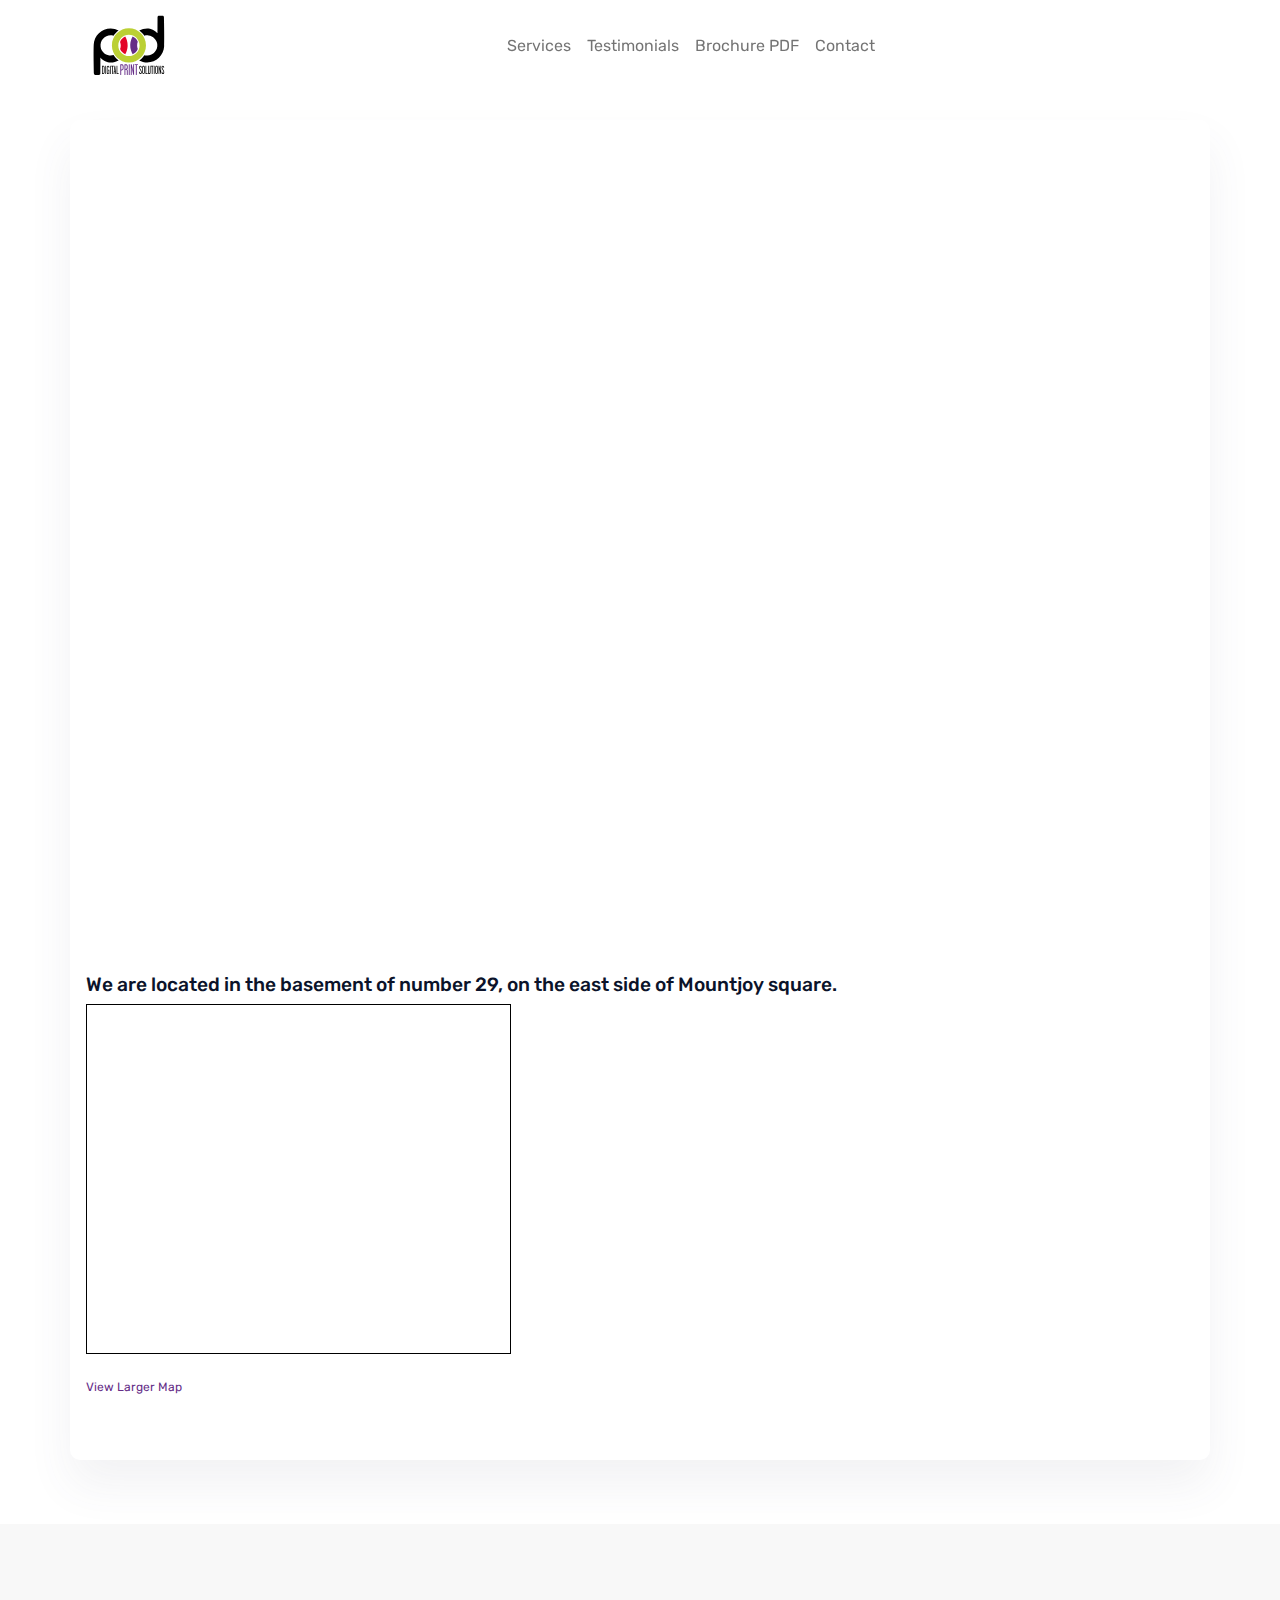
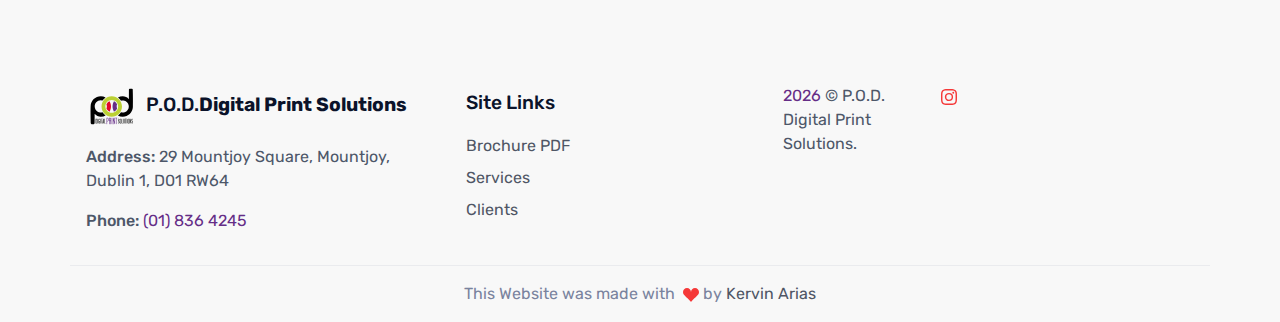
==== contact.html @ 1f3c2181 "test map position" ====
<!DOCTYPE html>
<html lang="en-US" dir="ltr">

<head>
  <meta charset="utf-8">
  <meta http-equiv="X-UA-Compatible" content="IE=edge">
  <meta name="viewport" content="width=device-width, initial-scale=1">
  <meta name="description"
    content="Established in 1993 we have evolved successfully within the print & graphic design industry and have strived to compete effectively in a rapidly changing, technology driven business environment.">
  <meta name="keywords"
    content="Printers Dublin 1,Printing Dublin,Sticker Printing,Leaflets,mountjoy square,Booklets,Wirebound Booklets,Stickers,Digital Printers Dublin,Digital Printing Dublin,Printing Companies Dublin,Printers Ireland,Printing Ireland,Digital Printers Ireland,wide format printing">
  <!-- Website Title -->
  <title>POD Digital Print Solutions</title>
  <!-- ===============================================-->
  <!--    Favicons-->
  <!-- ===============================================-->
  <link rel="apple-touch-icon" sizes="180x180" href="assets/img/favicons/apple-touch-icon.png">
  <link rel="icon" type="image/png" sizes="32x32" href="assets/img/favicons/favicon-32x32.png">
  <link rel="icon" type="image/png" sizes="16x16" href="assets/img/favicons/favicon-16x16.png">
  <link rel="shortcut icon" type="image/x-icon" href="assets/img/favicons/favicon.ico">
  <link rel="manifest" href="assets/img/favicons/manifest.json">
  <meta name="msapplication-TileImage" content="assets/img/favicons/mstile-150x150.png">
  <meta name="theme-color" content="#ffffff">


  <!-- ===============================================-->
  <!--    Stylesheets-->
  <!-- ===============================================-->
  <link href="assets/css/theme.css" rel="stylesheet" />
  <!-- the line below is needed -->
  <link href="fcf-assets/css/fcf.default.css" rel="stylesheet">


</head>


<body>

  <!-- ===============================================-->
  <!--    Main Content-->
  <!-- ===============================================-->
  <main class="main" id="top">
    <nav class="navbar navbar-expand-lg navbar-light fixed-top justify-content-end"
      data-navbar-on-scroll="data-navbar-on-scroll">
      <div class="container-md justify-content-end">
        <a class="navbar-brand" href="index.html">
          <svg version="1.1" id="Layer_2_copy" xmlns="http://www.w3.org/2000/svg"
            xmlns:xlink="http://www.w3.org/1999/xlink" x="0px" y="0px" viewBox="0 0 1247.24 1077.17"
            style="enable-background:new 0 0 1247.24 1077.17;" xml:space="preserve" height="75px">
            <g>
              <path class="st0" d="M562.81,411.1c-33.48,14.41-60.1,41.8-73.5,75.79c4.74,12.95,8.99,29.13,10.03,47.21
		c1.17,20.37-3.7,39.51-9.4,54.4c13.75,33.68,40.54,60.71,74.08,74.76c15.68-26.39,31.5-65.37,34.17-117.59
		C601.26,485.75,577.95,436.42,562.81,411.1z" />
              <path class="st1" d="M743.86,486.03c-13.57-33.78-40.23-60.94-73.68-75.16c-15.9,26.4-32.14,65.75-34.85,118.72
		c-3.02,59.05,19.56,107.81,34.71,133.46c33.54-14.22,60.28-41.46,73.86-75.33c-4.58-12.66-8.69-28.56-9.72-46.55
		C732.99,520.46,738.03,501.02,743.86,486.03z" />
              <path
                d="M1119.49,132.59c0-10.87-8.89-19.77-19.77-19.77h-52.38c-10.87,0-19.77,8.89-19.77,19.77l-0.99,223.15
		c0,2.97-3.95,3.95-5.93,1.98c-27.67-36.57-89.94-64.24-141.33-64.24c-41.2,0-79.97,10.32-113.95,28.48
		c29.1,20.18,53.92,46.1,72.82,76.12c18.69-5.53,38.94-7.4,59.91-4.78c65.23,8.89,117.61,60.29,125.52,125.52
		c11.86,94.88-68.2,174.94-163.08,163.08c-7.91-0.97-15.63-2.62-23.12-4.88c-19.07,29.93-44.05,55.73-73.3,75.76
		c34.27,18.48,73.5,28.95,115.2,28.95c130.46,0,237.2-102.79,243.13-232.26C1128.38,420.97,1119.49,132.59,1119.49,132.59z" />
              <path d="M395.92,676.72c-18.85,5.66-39.3,7.62-60.49,4.97c-65.23-8.89-117.61-60.29-125.52-125.52
		c-11.86-94.88,68.2-174.94,163.08-163.08c7.69,0.95,15.21,2.54,22.51,4.71c18.94-30.02,43.82-55.93,72.97-76.08
		c-34.05-18.17-72.94-28.46-114.26-28.46c-130.46,0-237.2,102.79-243.13,232.26c-5.93,128.49,2.96,416.86,2.96,416.86
		c0,10.87,8.89,19.77,19.77,19.77h52.38c10.87,0,19.77-8.9,19.77-19.77l0.99-223.14c0-2.96,3.95-3.95,5.93-1.98
		c27.67,36.57,89.94,64.24,141.33,64.24c41.57,0,80.68-10.49,114.88-28.96C439.89,732.49,414.95,706.66,395.92,676.72z" />
            </g>
            <path class="st2" d="M616.76,781.69c-134.95,0-244.73-109.79-244.73-244.73c0-134.95,109.79-244.73,244.73-244.73
	c134.95,0,244.73,109.79,244.73,244.73C861.5,671.9,751.71,781.69,616.76,781.69z M616.76,384.32
	c-84.16,0-152.64,68.47-152.64,152.64s68.47,152.63,152.64,152.63c84.16,0,152.63-68.47,152.63-152.63S700.93,384.32,616.76,384.32z
	" />
            <g>
              <g>
                <path
                  d="M266.78,924.2c0,4.04,0,9.43-5.61,16.5c-5.3,6.4-12.78,7.24-16.36,7.24c-3.59,0-6.08,0-9.66,0
			c-1.56,0-2.96,0.17-3.74-1.18c-0.78-1.18-0.78-3.03-0.78-4.21c0-41.41,0-66.82,0-107.22c0-1.68,0-3.37,0.93-4.38
			c1.25-1.18,2.49-0.84,3.74-0.84c3.43,0,5.92,0,9.35,0c4.99,0,11.69,1.35,16.36,5.89c4.68,4.71,5.77,11.45,5.77,17.5
			C266.78,880.1,266.78,897.77,266.78,924.2z M246.21,841.22c-2.81,0-4.36,0-4.99,1.18c-0.47,1.01-0.47,1.85-0.47,2.86
			c0,33.16,0,54.2,0,86.35c0,1.85-0.16,3.7,0.94,4.88c0.62,0.67,2.96,0.5,3.58,0.5c1.71,0,5.45-0.5,8.26-3.7
			c3.12-3.7,3.12-6.4,3.12-8.92c0-26.09,0-44.61,0-70.86c0-3.7-0.62-6.73-3.27-9.76C251.67,842.06,250.42,841.22,246.21,841.22z" />
                <path d="M282.53,947.77c-4.21,0-4.68,0-4.68-2.36c0-42.25,0-72.21,0-112.61c0-2.19,0.94-2.52,4.68-2.52c4.21,0,5.3,0.17,5.3,2.69
			c0,40.23,0,70.02,0,112.1C287.82,947.6,287.51,947.77,282.53,947.77z" />
                <path d="M309.02,849.47c0,23.9,0,54.03,0,78.27c0,4.21,1.71,9.26,7.95,9.26c6.08,0,7.64-5.22,7.64-8.75c0-9.43,0-18.18,0-28.95
			c0-0.84,0.16-1.85-0.62-2.52c-1.09-0.84-4.36-0.34-5.92-0.34c-1.25,0-1.4-1.35-1.4-4.88c0-3.7,0.16-5.22,1.25-5.22
			c4.21,0,15.27-0.5,16.99-0.17c0.62,0.17,0.16,1.35,0.16,2.02c0,21.71,0,34.84,0,56.05c0,1.18,0.16,2.52-0.78,3.54
			c-0.78,0.84-2.03,0-3.43,0c-1.25,0-0.62-3.7-2.81-5.22c-1.71-1.18-3.43,5.39-11.07,5.39c-13.25,0-18.08-11.78-18.08-19.53
			c0-25.42,0-52.85,0-78.44c0-6.56,4.05-19.86,18.08-19.86c13.72,0,18.08,13.8,18.08,19.86c0,2.19,0,5.39,0,7.57
			c0,1.51-1.25,2.02-5.46,2.02c-3.9,0-4.83-0.17-4.83-1.68c0-2.36-0.16-5.89-0.16-8.25c0-3.7-2.96-9.09-7.64-9.09
			C312.14,840.55,309.02,845.93,309.02,849.47z" />
                <path d="M350.79,947.77c-4.21,0-4.68,0-4.68-2.36c0-42.25,0-72.21,0-112.61c0-2.19,0.94-2.52,4.68-2.52c4.21,0,5.3,0.17,5.3,2.69
			c0,40.23,0,70.02,0,112.1C356.09,947.6,355.78,947.77,350.79,947.77z" />
                <path
                  d="M374.01,840.04c-0.78-0.34-2.03-0.34-3.27-0.34c-2.18,0-4.36,0-5.77,0c-2.34,0-2.81-0.84-2.81-4.54
			c0-3.7,0.31-5.05,2.18-5.05c9.82,0,22.29,0,32.11,0c1.87,0,2.03,1.68,2.03,5.05c0,3.87-0.16,4.54-1.87,4.54
			c-1.87,0-4.05-0.17-6.7,0c-1.25,0-2.49,0-3.27,0.34c-1.4,1.18-1.09,4.04-1.09,6.23c0,37.2,0,63.12,0,99.98
			c0,1.52-2.34,1.68-5.61,1.68c-2.81,0-4.83,0-4.83-1.68c0-36.86,0-62.95,0-99.98C375.1,844.08,375.41,841.22,374.01,840.04z" />
                <path d="M400.04,947.93c-2.34,0-4.36,0-4.21-1.51c4.83-43.76,9.04-76.08,13.4-113.95c0.31-2.36,1.09-2.52,4.52-2.52
			c3.9,0,5.14,0.17,5.46,3.03c5.3,43.09,7.95,69.35,13.25,113.28c0.16,1.85-0.62,1.68-4.83,1.68c-4.52,0-5.3,0.34-5.61-2.02
			c-1.25-9.43-2.18-17.84-3.43-27.1c-0.16-1.68-2.34-1.51-4.83-1.51c-2.96,0-4.52-0.17-4.68,1.51c-0.93,9.43-1.71,17.67-2.49,27.44
			C406.43,948.1,405.03,947.93,400.04,947.93z M413.91,908.04c1.87,0,3.58,0,3.43-1.35c-1.09-14.48-1.56-23.73-2.49-37.03
			c0-0.67-0.16-1.85-1.09-1.85c-0.78,0-0.93,1.18-0.93,1.68c-0.94,14.14-1.56,25.92-2.34,37.03
			C410.32,907.71,411.73,908.04,413.91,908.04z" />
                <path
                  d="M467.52,947.93c-8.26,0-21.2,0-23.22,0c-1.71,0-3.43-0.17-4.05-1.18c-0.78-1.35-0.62-3.87-0.62-6.06
			c0-40.4,0-68.17,0-108.4c0-2.52,1.56-2.19,4.68-2.19c4.05,0,5.46,0,5.46,2.53c0,36.86,0,62.78,0,99.14c0,2.19-0.31,4.88,1.09,6.06
			c0.62,0.34,2.34,0.51,3.58,0.51c2.65,0,10.44,0,13.09,0c2.03,0,2.18,1.35,2.18,4.54C469.7,947.09,469.55,947.93,467.52,947.93z" />
              </g>
              <g>
                <path class="st1" d="M505.67,902.42c0,15.53,0,36.61,0,56.14c0,3.55-1.42,3.55-6.92,3.55c-5.29,0-6.1,0-6.1-3.11
			c0-54.58,0-92.52,0-145.33c0-2.22,0.2-4.22,1.42-5.55c1.63-1.55,3.05-1.33,4.68-1.33c4.48,0,7.73,0,12.2,0
			c6.92,0,15.25,1.77,21.36,7.77c6.1,6.21,7.53,13.76,7.53,23.08c0,11.09,0,17.75,0,28.84c0,5.1,0,12.43-7.32,21.74
			c-6.92,8.43-16.68,9.54-22.98,9.54C507.09,897.76,505.67,899.31,505.67,902.42z M512.99,821.43c-2.44,0-5.7,0-6.51,1.55
			c-0.61,1.33-0.61,2.44-0.61,3.77c0,18.86,0,31.06,0,49.48c0,2.44-0.41,5.33,1.42,6.43c1.02,0.67,2.85,0.44,4.68,0.44
			c2.44,0,6.92-0.44,10.58-4.66c4.07-4.88,4.07-7.1,4.07-11.76c0-10.87,0-18.19,0-29.07c0-5.1-0.81-8.88-4.27-12.87
			C520.11,822.54,517.46,821.43,512.99,821.43z" />
                <path class="st1"
                  d="M565.67,958.55c0,3.55-0.81,3.55-6.92,3.55c-4.68,0-6.1,0-6.1-3.11c0-54.58,0-92.52,0-145.33
			c0-2.22,0.2-4.66,1.42-5.99c1.63-1.55,3.05-0.89,4.68-0.89c4.27,0,7.32,0,11.59,0c6.51,0,15.26,1.77,21.36,7.77
			c6.1,6.21,7.53,15.31,7.53,23.08c0,7.54,0,12.42,0,19.97c0,5.33,0.2,9.1-2.24,13.98c-3.05,6.21-9.56,7.99-9.56,8.88
			c0,0.89,6.71,2.22,9.76,8.88c2.44,5.33,2.24,8.65,2.24,13.98c0,19.3,0,35.94,0,55.25c0,3.55-1.42,3.55-6.92,3.55
			c-4.68,0-6.1,0.22-6.1-3.11c0-19.75,0-38.61,0-56.36c0-9.1-5.49-14.64-9.97-14.64c-9.56,0-10.78-0.22-10.78,3.33
			C565.67,911.96,565.67,934.59,565.67,958.55z M570.95,821.43c-1.83,0-3.66,0-4.47,1.55c-0.61,1.33-0.61,2.44-0.61,3.77
			c0,15.98,0,25.96,0,41.49c0,2.44-0.41,4.88,1.22,6.21c1.22,1.11,2.64,0.89,3.66,0.89c2.24,0,7.53-0.67,11.19-4.88
			c4.07-4.88,4.07-8.65,4.07-11.76c0-7.99,0-13.09,0-21.08c0-5.1-0.81-8.88-4.27-12.87C579.5,822.54,578.28,821.43,570.95,821.43z" />
                <path class="st1" d="M620.78,961.88c-5.49,0-6.1,0-6.1-3.11c0-55.69,0-95.19,0-148.44c0-2.88,1.22-3.33,6.1-3.33
			c5.49,0,6.91,0.22,6.91,3.55c0,53.03,0,92.3,0,147.77C627.7,961.66,627.29,961.88,620.78,961.88z" />
                <path class="st1" d="M676.51,895.1c1.02,0,1.22-2.66,1.22-3.99c0-27.96,0-51.03,0-80.32c0-3.55,1.02-3.99,6.91-3.99
			c4.68,0,5.9,0.22,5.9,3.33c0,53.25,0,89.42,0,142.89c0,7.99-0.2,9.1-5.09,9.1c-3.05,0-5.69-1.11-7.32-8.65
			c-6.1-28.18-9.36-44.15-15.87-71.67c-1.42-5.77-3.05-16.2-4.27-16.2c-1.22,0-1.42,2.66-1.42,3.99c0,30.62,0,56.14,0,88.53
			c0,3.55-1.02,3.99-6.51,3.99c-5.9,0-6.71-0.44-6.71-3.99c0-55.47,0-96.52,0-149.1c0-2.22,1.42-2.22,5.08-2.22
			c5.7,0,7.12,1.33,9.15,9.76c6.31,27.51,10.37,45.71,16.68,73.22C674.68,891.77,675.5,895.1,676.51,895.1z" />
                <path class="st1"
                  d="M714.34,819.88c-1.02-0.44-2.64-0.44-4.27-0.44c-2.85,0-5.7,0-7.53,0c-3.05,0-3.66-1.11-3.66-5.99
			c0-4.88,0.41-6.66,2.85-6.66c12.81,0,29.09,0,41.9,0c2.44,0,2.64,2.22,2.64,6.66c0,5.1-0.2,5.99-2.44,5.99
			c-2.44,0-5.29-0.22-8.75,0c-1.63,0-3.25,0-4.27,0.44c-1.83,1.55-1.42,5.33-1.42,8.21c0,49.04,0,83.2,0,131.8
			c0,2-3.05,2.22-7.32,2.22c-3.66,0-6.31,0-6.31-2.22c0-48.59,0-82.98,0-131.8C715.77,825.2,716.17,821.43,714.34,819.88z" />
              </g>
              <g>
                <path d="M764.05,850.14c0-8.75,4.83-20.03,17.77-20.03c11.84,0,17.77,11.28,17.77,19.86c0,1.01,0,6.73,0,7.74
			c0,1.35-1.87,1.35-5.45,1.35c-2.96,0-4.99,0-4.99-1.51c0-1.01,0-7.07,0-7.91c0-5.55-3.9-9.09-7.33-9.09
			c-4.36,0-7.64,4.71-7.64,8.92c0,4.04,0,6.56,0,9.26c0,6.4,6.08,14.98,12,23.9c6.86,10.27,14.18,22.05,14.18,34.67
			c0,3.2,0,6.9,0,11.11c0,11.45-7.95,19.53-18.08,19.53c-10.13,0-18.08-6.23-18.08-19.53c0-0.67,0-8.75,0-9.43
			c0-1.85,1.09-2.19,5.14-2.19c3.74,0,5.3,0.17,5.3,1.85c0,1.01,0,8.25,0,9.26c0,4.21,2.03,8.75,7.64,8.75
			c6.7,0,7.95-5.39,7.95-9.26c0-4.04,0-7.41,0-10.27c0-8.92-6.08-18.35-12.31-27.77c-6.55-9.93-13.87-20.7-13.87-30.63
			C764.05,856.03,764.05,853.67,764.05,850.14z" />
                <path d="M844.01,926.89c0,10.94-4.21,21.04-18.08,21.04c-12.94,0-18.08-10.1-18.08-21.04c0-25.42,0-51.17,0-76.25
			c0-12.62,7.95-20.54,18.08-20.54c10.29,0,18.08,8.75,18.08,20.54C844.01,875.72,844.01,901.48,844.01,926.89z M817.98,850.64
			c0,24.24,0,51.34,0,75.74c0,4.88,0.94,10.27,7.95,10.27c6.23,0,7.79-5.55,7.79-10.27c0-24.57,0-51.34,0-75.74
			c0-4.71-3.27-10.1-7.79-10.1C821.25,840.55,817.98,845.93,817.98,850.64z" />
                <path
                  d="M882.97,947.93c-8.26,0-21.2,0-23.22,0c-1.71,0-3.43-0.17-4.05-1.18c-0.78-1.35-0.62-3.87-0.62-6.06
			c0-40.4,0-68.17,0-108.4c0-2.52,1.56-2.19,4.68-2.19c4.05,0,5.45,0,5.45,2.53c0,36.86,0,62.78,0,99.14c0,2.19-0.31,4.88,1.09,6.06
			c0.62,0.34,2.34,0.51,3.58,0.51c2.65,0,10.44,0,13.09,0c2.03,0,2.18,1.35,2.18,4.54C885.15,947.09,885,947.93,882.97,947.93z" />
                <path d="M926.92,928.41c0,10.6-5.46,19.53-18.08,19.53s-18.08-11.11-18.08-19.36c0-30.13,0-58.91,0-95.94
			c0-2.19,1.71-2.53,4.99-2.53c3.27,0,5.14,0.67,5.14,2.53c0,36.53,0,66.49,0,95.1c0,4.54,2.34,8.92,7.95,8.92
			c5.3,0,7.95-4.21,7.95-8.75c0-27.6,0-60.09,0-95.77c0-1.51,0.93-2.02,4.68-2.02c3.9,0,5.46,0.34,5.46,1.85
			C926.92,867.81,926.92,898.95,926.92,928.41z" />
                <path
                  d="M944.06,840.04c-0.78-0.34-2.03-0.34-3.27-0.34c-2.18,0-4.36,0-5.77,0c-2.34,0-2.8-0.84-2.8-4.54
			c0-3.7,0.31-5.05,2.18-5.05c9.82,0,22.29,0,32.11,0c1.87,0,2.03,1.68,2.03,5.05c0,3.87-0.16,4.54-1.87,4.54
			c-1.87,0-4.05-0.17-6.7,0c-1.25,0-2.49,0-3.27,0.34c-1.4,1.18-1.09,4.04-1.09,6.23c0,37.2,0,63.12,0,99.98
			c0,1.52-2.34,1.68-5.61,1.68c-2.8,0-4.83,0-4.83-1.68c0-36.86,0-62.95,0-99.98C945.15,844.08,945.47,841.22,944.06,840.04z" />
                <path d="M979.13,947.77c-4.21,0-4.68,0-4.68-2.36c0-42.25,0-72.21,0-112.61c0-2.19,0.93-2.52,4.68-2.52c4.21,0,5.3,0.17,5.3,2.69
			c0,40.23,0,70.02,0,112.1C984.43,947.6,984.12,947.77,979.13,947.77z" />
                <path d="M1031.65,926.89c0,10.94-4.21,21.04-18.08,21.04c-12.94,0-18.08-10.1-18.08-21.04c0-25.42,0-51.17,0-76.25
			c0-12.62,7.95-20.54,18.08-20.54c10.29,0,18.08,8.75,18.08,20.54C1031.65,875.72,1031.65,901.48,1031.65,926.89z M1005.63,850.64
			c0,24.24,0,51.34,0,75.74c0,4.88,0.94,10.27,7.95,10.27c6.23,0,7.79-5.55,7.79-10.27c0-24.57,0-51.34,0-75.74
			c0-4.71-3.27-10.1-7.79-10.1C1008.9,840.55,1005.63,845.93,1005.63,850.64z" />
                <path d="M1068.12,897.1c0.78,0,0.93-2.02,0.93-3.03c0-21.21,0-38.71,0-60.93c0-2.69,0.78-3.03,5.3-3.03
			c3.58,0,4.52,0.17,4.52,2.53c0,40.4,0,67.83,0,108.4c0,6.06-0.16,6.9-3.9,6.9c-2.34,0-4.36-0.84-5.61-6.56
			c-4.68-21.38-7.17-33.5-12.16-54.37c-1.09-4.38-2.34-12.29-3.27-12.29c-0.94,0-1.09,2.02-1.09,3.03c0,23.23,0,42.59,0,67.16
			c0,2.69-0.78,3.03-4.99,3.03c-4.52,0-5.14-0.34-5.14-3.03c0-42.08,0-73.22,0-113.11c0-1.68,1.09-1.68,3.9-1.68
			c4.36,0,5.45,1.01,7.01,7.41c4.83,20.87,7.95,34.67,12.78,55.55C1066.72,894.58,1067.34,897.1,1068.12,897.1z" />
              </g>
              <g>
                <path d="M1086.83,850.14c0-8.75,4.83-20.03,17.77-20.03c11.84,0,17.77,11.28,17.77,19.86c0,1.01,0,6.73,0,7.74
			c0,1.35-1.87,1.35-5.45,1.35c-2.96,0-4.99,0-4.99-1.51c0-1.01,0-7.07,0-7.91c0-5.55-3.9-9.09-7.33-9.09
			c-4.36,0-7.64,4.71-7.64,8.92c0,4.04,0,6.56,0,9.26c0,6.4,6.08,14.98,12,23.9c6.86,10.27,14.18,22.05,14.18,34.67
			c0,3.2,0,6.9,0,11.11c0,11.45-7.95,19.53-18.08,19.53c-10.13,0-18.08-6.23-18.08-19.53c0-0.67,0-8.75,0-9.43
			c0-1.85,1.09-2.19,5.14-2.19c3.74,0,5.3,0.17,5.3,1.85c0,1.01,0,8.25,0,9.26c0,4.21,2.03,8.75,7.64,8.75
			c6.7,0,7.95-5.39,7.95-9.26c0-4.04,0-7.41,0-10.27c0-8.92-6.08-18.35-12.31-27.77c-6.55-9.93-13.87-20.7-13.87-30.63
			C1086.83,856.03,1086.83,853.67,1086.83,850.14z" />
              </g>
            </g>
          </svg>
        </a>
        <button class="navbar-toggler collapsed" type="button" data-bs-toggle="collapse"
          data-bs-target="#navbarSupportedContent" aria-controls="navbarSupportedContent" aria-expanded="false"
          aria-label="Toggle navigation"><span class="navbar-toggler-icon"></span></button>
        <div class="collapse navbar-collapse" id="navbarSupportedContent">
          <ul class="navbar-nav mx-auto border-bottom border-lg-bottom-0 d-flex py-3 py-lg-0">
            <li class="nav-item"><a class="nav-link" aria-current="page" href="index.html#services">Services</a>
            </li>
            <li class="nav-item"><a class="nav-link" href="index.html#testimonials">Testimonials</a></li>
            <li class="nav-item"><a class="nav-link" target="_blank" href="assets/img/gallery/pod_productguide_23.pdf"
                alt="POD Services Brochure">Brochure PDF</a></li>
            <li class="nav-item"><a class="nav-link" href="contact.html" active active>Contact</a></li>
          </ul>
        </div>
      </div>
    </nav>
    <!-- ============================================-->
    <!--    Contact Form   -->
<section class="pb-6">
  <div class="container">
    <div class="row justify-content-center">
      <div class="card py-6 border-0 shadow-sm">
        <div class="card-body col-md-8 col-lg-15">
          <iframe id="JotFormIFrame-243524260286354" title="General Inquiry Contact Form"
            onload="window.parent.scrollTo(0,0)" allowtransparency="true"
            allow="geolocation; microphone; camera; fullscreen" src="https://form.jotform.com/243524260286354"
            frameborder="0" style="min-width:100%;max-width:100%;height:750px;border:none;" scrolling="no">
          </iframe>
        </div>
        <h5>We are located in the basement of number 29, on the east side of Mountjoy square.</h5>
        <iframe width="425" height="350"
          src="https://www.openstreetmap.org/export/embed.html?bbox=-6.25848412513733%2C53.356047394621044%2C-6.254085302352905%2C53.35760979667221&amp;layer=mapnik"
          style="border: 1px solid black"></iframe><br /><small><a
            href="https://www.openstreetmap.org/#map=19/53.356829/-6.256285">View Larger Map</a></small>
      </div>
    </div>
  </div>
</section>
    <!-- ============================================-->
    <!-- FOOTER begin ============================-->
    <section class="bg-200 pt-9 pb-0">

      <div class="container">
        <div class="row">
          <div class="col-12 col-lg-4 mb-3"><a href="index.html"><svg version="1.1" id="Layer_2_copy"
                xmlns="http://www.w3.org/2000/svg" xmlns:xlink="http://www.w3.org/1999/xlink" x="0px" y="0px"
                viewBox="0 0 1247.24 1077.17" style="enable-background:new 0 0 1247.24 1077.17;" xml:space="preserve"
                height="45px">
                <g>
                  <path class="st0" d="M562.81,411.1c-33.48,14.41-60.1,41.8-73.5,75.79c4.74,12.95,8.99,29.13,10.03,47.21
                c1.17,20.37-3.7,39.51-9.4,54.4c13.75,33.68,40.54,60.71,74.08,74.76c15.68-26.39,31.5-65.37,34.17-117.59
                C601.26,485.75,577.95,436.42,562.81,411.1z"></path>
                  <path class="st1" d="M743.86,486.03c-13.57-33.78-40.23-60.94-73.68-75.16c-15.9,26.4-32.14,65.75-34.85,118.72
                c-3.02,59.05,19.56,107.81,34.71,133.46c33.54-14.22,60.28-41.46,73.86-75.33c-4.58-12.66-8.69-28.56-9.72-46.55
                C732.99,520.46,738.03,501.02,743.86,486.03z"></path>
                  <path
                    d="M1119.49,132.59c0-10.87-8.89-19.77-19.77-19.77h-52.38c-10.87,0-19.77,8.89-19.77,19.77l-0.99,223.15
                c0,2.97-3.95,3.95-5.93,1.98c-27.67-36.57-89.94-64.24-141.33-64.24c-41.2,0-79.97,10.32-113.95,28.48
                c29.1,20.18,53.92,46.1,72.82,76.12c18.69-5.53,38.94-7.4,59.91-4.78c65.23,8.89,117.61,60.29,125.52,125.52
                c11.86,94.88-68.2,174.94-163.08,163.08c-7.91-0.97-15.63-2.62-23.12-4.88c-19.07,29.93-44.05,55.73-73.3,75.76
                c34.27,18.48,73.5,28.95,115.2,28.95c130.46,0,237.2-102.79,243.13-232.26C1128.38,420.97,1119.49,132.59,1119.49,132.59z">
                  </path>
                  <path
                    d="M395.92,676.72c-18.85,5.66-39.3,7.62-60.49,4.97c-65.23-8.89-117.61-60.29-125.52-125.52
                c-11.86-94.88,68.2-174.94,163.08-163.08c7.69,0.95,15.21,2.54,22.51,4.71c18.94-30.02,43.82-55.93,72.97-76.08
                c-34.05-18.17-72.94-28.46-114.26-28.46c-130.46,0-237.2,102.79-243.13,232.26c-5.93,128.49,2.96,416.86,2.96,416.86
                c0,10.87,8.89,19.77,19.77,19.77h52.38c10.87,0,19.77-8.9,19.77-19.77l0.99-223.14c0-2.96,3.95-3.95,5.93-1.98
                c27.67,36.57,89.94,64.24,141.33,64.24c41.57,0,80.68-10.49,114.88-28.96C439.89,732.49,414.95,706.66,395.92,676.72z">
                  </path>
                </g>
                <path class="st2" d="M616.76,781.69c-134.95,0-244.73-109.79-244.73-244.73c0-134.95,109.79-244.73,244.73-244.73
              c134.95,0,244.73,109.79,244.73,244.73C861.5,671.9,751.71,781.69,616.76,781.69z M616.76,384.32
              c-84.16,0-152.64,68.47-152.64,152.64s68.47,152.63,152.64,152.63c84.16,0,152.63-68.47,152.63-152.63S700.93,384.32,616.76,384.32z
              "></path>
                <g>
                  <g>
                    <path
                      d="M266.78,924.2c0,4.04,0,9.43-5.61,16.5c-5.3,6.4-12.78,7.24-16.36,7.24c-3.59,0-6.08,0-9.66,0
                  c-1.56,0-2.96,0.17-3.74-1.18c-0.78-1.18-0.78-3.03-0.78-4.21c0-41.41,0-66.82,0-107.22c0-1.68,0-3.37,0.93-4.38
                  c1.25-1.18,2.49-0.84,3.74-0.84c3.43,0,5.92,0,9.35,0c4.99,0,11.69,1.35,16.36,5.89c4.68,4.71,5.77,11.45,5.77,17.5
                  C266.78,880.1,266.78,897.77,266.78,924.2z M246.21,841.22c-2.81,0-4.36,0-4.99,1.18c-0.47,1.01-0.47,1.85-0.47,2.86
                  c0,33.16,0,54.2,0,86.35c0,1.85-0.16,3.7,0.94,4.88c0.62,0.67,2.96,0.5,3.58,0.5c1.71,0,5.45-0.5,8.26-3.7
                  c3.12-3.7,3.12-6.4,3.12-8.92c0-26.09,0-44.61,0-70.86c0-3.7-0.62-6.73-3.27-9.76C251.67,842.06,250.42,841.22,246.21,841.22z">
                    </path>
                    <path d="M282.53,947.77c-4.21,0-4.68,0-4.68-2.36c0-42.25,0-72.21,0-112.61c0-2.19,0.94-2.52,4.68-2.52c4.21,0,5.3,0.17,5.3,2.69
                  c0,40.23,0,70.02,0,112.1C287.82,947.6,287.51,947.77,282.53,947.77z"></path>
                    <path d="M309.02,849.47c0,23.9,0,54.03,0,78.27c0,4.21,1.71,9.26,7.95,9.26c6.08,0,7.64-5.22,7.64-8.75c0-9.43,0-18.18,0-28.95
                  c0-0.84,0.16-1.85-0.62-2.52c-1.09-0.84-4.36-0.34-5.92-0.34c-1.25,0-1.4-1.35-1.4-4.88c0-3.7,0.16-5.22,1.25-5.22
                  c4.21,0,15.27-0.5,16.99-0.17c0.62,0.17,0.16,1.35,0.16,2.02c0,21.71,0,34.84,0,56.05c0,1.18,0.16,2.52-0.78,3.54
                  c-0.78,0.84-2.03,0-3.43,0c-1.25,0-0.62-3.7-2.81-5.22c-1.71-1.18-3.43,5.39-11.07,5.39c-13.25,0-18.08-11.78-18.08-19.53
                  c0-25.42,0-52.85,0-78.44c0-6.56,4.05-19.86,18.08-19.86c13.72,0,18.08,13.8,18.08,19.86c0,2.19,0,5.39,0,7.57
                  c0,1.51-1.25,2.02-5.46,2.02c-3.9,0-4.83-0.17-4.83-1.68c0-2.36-0.16-5.89-0.16-8.25c0-3.7-2.96-9.09-7.64-9.09
                  C312.14,840.55,309.02,845.93,309.02,849.47z"></path>
                    <path d="M350.79,947.77c-4.21,0-4.68,0-4.68-2.36c0-42.25,0-72.21,0-112.61c0-2.19,0.94-2.52,4.68-2.52c4.21,0,5.3,0.17,5.3,2.69
                  c0,40.23,0,70.02,0,112.1C356.09,947.6,355.78,947.77,350.79,947.77z"></path>
                    <path
                      d="M374.01,840.04c-0.78-0.34-2.03-0.34-3.27-0.34c-2.18,0-4.36,0-5.77,0c-2.34,0-2.81-0.84-2.81-4.54
                  c0-3.7,0.31-5.05,2.18-5.05c9.82,0,22.29,0,32.11,0c1.87,0,2.03,1.68,2.03,5.05c0,3.87-0.16,4.54-1.87,4.54
                  c-1.87,0-4.05-0.17-6.7,0c-1.25,0-2.49,0-3.27,0.34c-1.4,1.18-1.09,4.04-1.09,6.23c0,37.2,0,63.12,0,99.98
                  c0,1.52-2.34,1.68-5.61,1.68c-2.81,0-4.83,0-4.83-1.68c0-36.86,0-62.95,0-99.98C375.1,844.08,375.41,841.22,374.01,840.04z">
                    </path>
                    <path d="M400.04,947.93c-2.34,0-4.36,0-4.21-1.51c4.83-43.76,9.04-76.08,13.4-113.95c0.31-2.36,1.09-2.52,4.52-2.52
                  c3.9,0,5.14,0.17,5.46,3.03c5.3,43.09,7.95,69.35,13.25,113.28c0.16,1.85-0.62,1.68-4.83,1.68c-4.52,0-5.3,0.34-5.61-2.02
                  c-1.25-9.43-2.18-17.84-3.43-27.1c-0.16-1.68-2.34-1.51-4.83-1.51c-2.96,0-4.52-0.17-4.68,1.51c-0.93,9.43-1.71,17.67-2.49,27.44
                  C406.43,948.1,405.03,947.93,400.04,947.93z M413.91,908.04c1.87,0,3.58,0,3.43-1.35c-1.09-14.48-1.56-23.73-2.49-37.03
                  c0-0.67-0.16-1.85-1.09-1.85c-0.78,0-0.93,1.18-0.93,1.68c-0.94,14.14-1.56,25.92-2.34,37.03
                  C410.32,907.71,411.73,908.04,413.91,908.04z"></path>
                    <path
                      d="M467.52,947.93c-8.26,0-21.2,0-23.22,0c-1.71,0-3.43-0.17-4.05-1.18c-0.78-1.35-0.62-3.87-0.62-6.06
                  c0-40.4,0-68.17,0-108.4c0-2.52,1.56-2.19,4.68-2.19c4.05,0,5.46,0,5.46,2.53c0,36.86,0,62.78,0,99.14c0,2.19-0.31,4.88,1.09,6.06
                  c0.62,0.34,2.34,0.51,3.58,0.51c2.65,0,10.44,0,13.09,0c2.03,0,2.18,1.35,2.18,4.54C469.7,947.09,469.55,947.93,467.52,947.93z">
                    </path>
                  </g>
                  <g>
                    <path class="st1" d="M505.67,902.42c0,15.53,0,36.61,0,56.14c0,3.55-1.42,3.55-6.92,3.55c-5.29,0-6.1,0-6.1-3.11
                  c0-54.58,0-92.52,0-145.33c0-2.22,0.2-4.22,1.42-5.55c1.63-1.55,3.05-1.33,4.68-1.33c4.48,0,7.73,0,12.2,0
                  c6.92,0,15.25,1.77,21.36,7.77c6.1,6.21,7.53,13.76,7.53,23.08c0,11.09,0,17.75,0,28.84c0,5.1,0,12.43-7.32,21.74
                  c-6.92,8.43-16.68,9.54-22.98,9.54C507.09,897.76,505.67,899.31,505.67,902.42z M512.99,821.43c-2.44,0-5.7,0-6.51,1.55
                  c-0.61,1.33-0.61,2.44-0.61,3.77c0,18.86,0,31.06,0,49.48c0,2.44-0.41,5.33,1.42,6.43c1.02,0.67,2.85,0.44,4.68,0.44
                  c2.44,0,6.92-0.44,10.58-4.66c4.07-4.88,4.07-7.1,4.07-11.76c0-10.87,0-18.19,0-29.07c0-5.1-0.81-8.88-4.27-12.87
                  C520.11,822.54,517.46,821.43,512.99,821.43z"></path>
                    <path class="st1"
                      d="M565.67,958.55c0,3.55-0.81,3.55-6.92,3.55c-4.68,0-6.1,0-6.1-3.11c0-54.58,0-92.52,0-145.33
                  c0-2.22,0.2-4.66,1.42-5.99c1.63-1.55,3.05-0.89,4.68-0.89c4.27,0,7.32,0,11.59,0c6.51,0,15.26,1.77,21.36,7.77
                  c6.1,6.21,7.53,15.31,7.53,23.08c0,7.54,0,12.42,0,19.97c0,5.33,0.2,9.1-2.24,13.98c-3.05,6.21-9.56,7.99-9.56,8.88
                  c0,0.89,6.71,2.22,9.76,8.88c2.44,5.33,2.24,8.65,2.24,13.98c0,19.3,0,35.94,0,55.25c0,3.55-1.42,3.55-6.92,3.55
                  c-4.68,0-6.1,0.22-6.1-3.11c0-19.75,0-38.61,0-56.36c0-9.1-5.49-14.64-9.97-14.64c-9.56,0-10.78-0.22-10.78,3.33
                  C565.67,911.96,565.67,934.59,565.67,958.55z M570.95,821.43c-1.83,0-3.66,0-4.47,1.55c-0.61,1.33-0.61,2.44-0.61,3.77
                  c0,15.98,0,25.96,0,41.49c0,2.44-0.41,4.88,1.22,6.21c1.22,1.11,2.64,0.89,3.66,0.89c2.24,0,7.53-0.67,11.19-4.88
                  c4.07-4.88,4.07-8.65,4.07-11.76c0-7.99,0-13.09,0-21.08c0-5.1-0.81-8.88-4.27-12.87C579.5,822.54,578.28,821.43,570.95,821.43z">
                    </path>
                    <path class="st1" d="M620.78,961.88c-5.49,0-6.1,0-6.1-3.11c0-55.69,0-95.19,0-148.44c0-2.88,1.22-3.33,6.1-3.33
                  c5.49,0,6.91,0.22,6.91,3.55c0,53.03,0,92.3,0,147.77C627.7,961.66,627.29,961.88,620.78,961.88z">
                    </path>
                    <path class="st1"
                      d="M676.51,895.1c1.02,0,1.22-2.66,1.22-3.99c0-27.96,0-51.03,0-80.32c0-3.55,1.02-3.99,6.91-3.99
                  c4.68,0,5.9,0.22,5.9,3.33c0,53.25,0,89.42,0,142.89c0,7.99-0.2,9.1-5.09,9.1c-3.05,0-5.69-1.11-7.32-8.65
                  c-6.1-28.18-9.36-44.15-15.87-71.67c-1.42-5.77-3.05-16.2-4.27-16.2c-1.22,0-1.42,2.66-1.42,3.99c0,30.62,0,56.14,0,88.53
                  c0,3.55-1.02,3.99-6.51,3.99c-5.9,0-6.71-0.44-6.71-3.99c0-55.47,0-96.52,0-149.1c0-2.22,1.42-2.22,5.08-2.22
                  c5.7,0,7.12,1.33,9.15,9.76c6.31,27.51,10.37,45.71,16.68,73.22C674.68,891.77,675.5,895.1,676.51,895.1z"></path>
                    <path class="st1"
                      d="M714.34,819.88c-1.02-0.44-2.64-0.44-4.27-0.44c-2.85,0-5.7,0-7.53,0c-3.05,0-3.66-1.11-3.66-5.99
                  c0-4.88,0.41-6.66,2.85-6.66c12.81,0,29.09,0,41.9,0c2.44,0,2.64,2.22,2.64,6.66c0,5.1-0.2,5.99-2.44,5.99
                  c-2.44,0-5.29-0.22-8.75,0c-1.63,0-3.25,0-4.27,0.44c-1.83,1.55-1.42,5.33-1.42,8.21c0,49.04,0,83.2,0,131.8
                  c0,2-3.05,2.22-7.32,2.22c-3.66,0-6.31,0-6.31-2.22c0-48.59,0-82.98,0-131.8C715.77,825.2,716.17,821.43,714.34,819.88z">
                    </path>
                  </g>
                  <g>
                    <path d="M764.05,850.14c0-8.75,4.83-20.03,17.77-20.03c11.84,0,17.77,11.28,17.77,19.86c0,1.01,0,6.73,0,7.74
                  c0,1.35-1.87,1.35-5.45,1.35c-2.96,0-4.99,0-4.99-1.51c0-1.01,0-7.07,0-7.91c0-5.55-3.9-9.09-7.33-9.09
                  c-4.36,0-7.64,4.71-7.64,8.92c0,4.04,0,6.56,0,9.26c0,6.4,6.08,14.98,12,23.9c6.86,10.27,14.18,22.05,14.18,34.67
                  c0,3.2,0,6.9,0,11.11c0,11.45-7.95,19.53-18.08,19.53c-10.13,0-18.08-6.23-18.08-19.53c0-0.67,0-8.75,0-9.43
                  c0-1.85,1.09-2.19,5.14-2.19c3.74,0,5.3,0.17,5.3,1.85c0,1.01,0,8.25,0,9.26c0,4.21,2.03,8.75,7.64,8.75
                  c6.7,0,7.95-5.39,7.95-9.26c0-4.04,0-7.41,0-10.27c0-8.92-6.08-18.35-12.31-27.77c-6.55-9.93-13.87-20.7-13.87-30.63
                  C764.05,856.03,764.05,853.67,764.05,850.14z"></path>
                    <path d="M844.01,926.89c0,10.94-4.21,21.04-18.08,21.04c-12.94,0-18.08-10.1-18.08-21.04c0-25.42,0-51.17,0-76.25
                  c0-12.62,7.95-20.54,18.08-20.54c10.29,0,18.08,8.75,18.08,20.54C844.01,875.72,844.01,901.48,844.01,926.89z M817.98,850.64
                  c0,24.24,0,51.34,0,75.74c0,4.88,0.94,10.27,7.95,10.27c6.23,0,7.79-5.55,7.79-10.27c0-24.57,0-51.34,0-75.74
                  c0-4.71-3.27-10.1-7.79-10.1C821.25,840.55,817.98,845.93,817.98,850.64z"></path>
                    <path
                      d="M882.97,947.93c-8.26,0-21.2,0-23.22,0c-1.71,0-3.43-0.17-4.05-1.18c-0.78-1.35-0.62-3.87-0.62-6.06
                  c0-40.4,0-68.17,0-108.4c0-2.52,1.56-2.19,4.68-2.19c4.05,0,5.45,0,5.45,2.53c0,36.86,0,62.78,0,99.14c0,2.19-0.31,4.88,1.09,6.06
                  c0.62,0.34,2.34,0.51,3.58,0.51c2.65,0,10.44,0,13.09,0c2.03,0,2.18,1.35,2.18,4.54C885.15,947.09,885,947.93,882.97,947.93z">
                    </path>
                    <path d="M926.92,928.41c0,10.6-5.46,19.53-18.08,19.53s-18.08-11.11-18.08-19.36c0-30.13,0-58.91,0-95.94
                  c0-2.19,1.71-2.53,4.99-2.53c3.27,0,5.14,0.67,5.14,2.53c0,36.53,0,66.49,0,95.1c0,4.54,2.34,8.92,7.95,8.92
                  c5.3,0,7.95-4.21,7.95-8.75c0-27.6,0-60.09,0-95.77c0-1.51,0.93-2.02,4.68-2.02c3.9,0,5.46,0.34,5.46,1.85
                  C926.92,867.81,926.92,898.95,926.92,928.41z"></path>
                    <path
                      d="M944.06,840.04c-0.78-0.34-2.03-0.34-3.27-0.34c-2.18,0-4.36,0-5.77,0c-2.34,0-2.8-0.84-2.8-4.54
                  c0-3.7,0.31-5.05,2.18-5.05c9.82,0,22.29,0,32.11,0c1.87,0,2.03,1.68,2.03,5.05c0,3.87-0.16,4.54-1.87,4.54
                  c-1.87,0-4.05-0.17-6.7,0c-1.25,0-2.49,0-3.27,0.34c-1.4,1.18-1.09,4.04-1.09,6.23c0,37.2,0,63.12,0,99.98
                  c0,1.52-2.34,1.68-5.61,1.68c-2.8,0-4.83,0-4.83-1.68c0-36.86,0-62.95,0-99.98C945.15,844.08,945.47,841.22,944.06,840.04z">
                    </path>
                    <path d="M979.13,947.77c-4.21,0-4.68,0-4.68-2.36c0-42.25,0-72.21,0-112.61c0-2.19,0.93-2.52,4.68-2.52c4.21,0,5.3,0.17,5.3,2.69
                  c0,40.23,0,70.02,0,112.1C984.43,947.6,984.12,947.77,979.13,947.77z"></path>
                    <path d="M1031.65,926.89c0,10.94-4.21,21.04-18.08,21.04c-12.94,0-18.08-10.1-18.08-21.04c0-25.42,0-51.17,0-76.25
                  c0-12.62,7.95-20.54,18.08-20.54c10.29,0,18.08,8.75,18.08,20.54C1031.65,875.72,1031.65,901.48,1031.65,926.89z M1005.63,850.64
                  c0,24.24,0,51.34,0,75.74c0,4.88,0.94,10.27,7.95,10.27c6.23,0,7.79-5.55,7.79-10.27c0-24.57,0-51.34,0-75.74
                  c0-4.71-3.27-10.1-7.79-10.1C1008.9,840.55,1005.63,845.93,1005.63,850.64z"></path>
                    <path
                      d="M1068.12,897.1c0.78,0,0.93-2.02,0.93-3.03c0-21.21,0-38.71,0-60.93c0-2.69,0.78-3.03,5.3-3.03
                  c3.58,0,4.52,0.17,4.52,2.53c0,40.4,0,67.83,0,108.4c0,6.06-0.16,6.9-3.9,6.9c-2.34,0-4.36-0.84-5.61-6.56
                  c-4.68-21.38-7.17-33.5-12.16-54.37c-1.09-4.38-2.34-12.29-3.27-12.29c-0.94,0-1.09,2.02-1.09,3.03c0,23.23,0,42.59,0,67.16
                  c0,2.69-0.78,3.03-4.99,3.03c-4.52,0-5.14-0.34-5.14-3.03c0-42.08,0-73.22,0-113.11c0-1.68,1.09-1.68,3.9-1.68
                  c4.36,0,5.45,1.01,7.01,7.41c4.83,20.87,7.95,34.67,12.78,55.55C1066.72,894.58,1067.34,897.1,1068.12,897.1z">
                    </path>
                  </g>
                  <g>
                    <path d="M1086.83,850.14c0-8.75,4.83-20.03,17.77-20.03c11.84,0,17.77,11.28,17.77,19.86c0,1.01,0,6.73,0,7.74
                  c0,1.35-1.87,1.35-5.45,1.35c-2.96,0-4.99,0-4.99-1.51c0-1.01,0-7.07,0-7.91c0-5.55-3.9-9.09-7.33-9.09
                  c-4.36,0-7.64,4.71-7.64,8.92c0,4.04,0,6.56,0,9.26c0,6.4,6.08,14.98,12,23.9c6.86,10.27,14.18,22.05,14.18,34.67
                  c0,3.2,0,6.9,0,11.11c0,11.45-7.95,19.53-18.08,19.53c-10.13,0-18.08-6.23-18.08-19.53c0-0.67,0-8.75,0-9.43
                  c0-1.85,1.09-2.19,5.14-2.19c3.74,0,5.3,0.17,5.3,1.85c0,1.01,0,8.25,0,9.26c0,4.21,2.03,8.75,7.64,8.75
                  c6.7,0,7.95-5.39,7.95-9.26c0-4.04,0-7.41,0-10.27c0-8.92-6.08-18.35-12.31-27.77c-6.55-9.93-13.87-20.7-13.87-30.63
                  C1086.83,856.03,1086.83,853.67,1086.83,850.14z"></path>
                  </g>
                </g>
              </svg><span class="d-inline-block text-1000 fs-1 ms-2 fw-medium lh-base">P.O.D.<span
                  class="fw-bold">Digital Print Solutions</span></span></a>
            <p class="my-3"> <span class="fw-medium">Address: </span>29 Mountjoy Square, Mountjoy, Dublin 1, D01 RW64
            </p>
            <p class="my-3"> <span class="fw-medium">Phone: </span><a href="tel:+35318364245">(01) 836 4245</a></p>
          </div>
          <div class="col-6 col-sm-4 col-lg-3 mb-3">
            <h5 class="lh-lg">Site Links </h5>
            <ul class="list-unstyled mb-md-4 mb-lg-0">
              <li class="lh-lg"><a class="text-900 text-decoration-none" target="_blank"
                  href="assets/img/gallery/pod_productguide_23.pdf" alt="POD Services Brochure">Brochure PDF</a></li>
              <li class="lh-lg"><a class="text-900 text-decoration-none" href="index.html#services">Services</a></li>
              <li class="lh-lg"><a class="text-900 text-decoration-none" href="index.html#clients">Clients</a></li>
            </ul>
          </div>
          <div class="col-12 col-sm-4 col-lg-2 mb-3 ps-xxl-7 ps-xl-5">
            <p>
              <span style="color:#652D87" id="copyright">
                <script>document.getElementById('copyright').appendChild(document.createTextNode(new Date().getFullYear()))</script>
              </span>
              &copy; P.O.D. Digital Print Solutions.
            </p>
          </div>

          <!-- Social Media Starts -->
          <div class="col-6 col-sm-4 col-lg-3 mb-3">
            <ul class="list-unstyled list-inline">
                  <!-- Social media deactivated
<li class="list-inline-item"><a class="text-decoration-none" href="#!">
                  <svg class="bi bi-facebook" xmlns="http://www.w3.org/2000/svg" width="16" height="16" fill="#F53838"
                    viewBox="0 0 16 16">
                    <path
                      d="M16 8.049c0-4.446-3.582-8.05-8-8.05C3.58 0-.002 3.603-.002 8.05c0 4.017 2.926 7.347 6.75 7.951v-5.625h-2.03V8.05H6.75V6.275c0-2.017 1.195-3.131 3.022-3.131.876 0 1.791.157 1.791.157v1.98h-1.009c-.993 0-1.303.621-1.303 1.258v1.51h2.218l-.354 2.326H9.25V16c3.824-.604 6.75-3.934 6.75-7.951z">
                    </path>
                  </svg></a></li>
              <li class="list-inline-item"><a href="#!">
                  <svg class="bi bi-twitter" xmlns="http://www.w3.org/2000/svg" width="16" height="16" fill="#F53838"
                    viewBox="0 0 16 16">
                    <path
                      d="M5.026 15c6.038 0 9.341-5.003 9.341-9.334 0-.14 0-.282-.006-.422A6.685 6.685 0 0 0 16 3.542a6.658 6.658 0 0 1-1.889.518 3.301 3.301 0 0 0 1.447-1.817 6.533 6.533 0 0 1-2.087.793A3.286 3.286 0 0 0 7.875 6.03a9.325 9.325 0 0 1-6.767-3.429 3.289 3.289 0 0 0 1.018 4.382A3.323 3.323 0 0 1 .64 6.575v.045a3.288 3.288 0 0 0 2.632 3.218 3.203 3.203 0 0 1-.865.115 3.23 3.23 0 0 1-.614-.057 3.283 3.283 0 0 0 3.067 2.277A6.588 6.588 0 0 1 .78 13.58a6.32 6.32 0 0 1-.78-.045A9.344 9.344 0 0 0 5.026 15z">
                    </path>
                  </svg></a></li>
-->
              <li class="list-inline-item"><a href="https://www.instagram.com/poddigital2023/">
                  <svg class="bi bi-instagram" xmlns="http://www.w3.org/2000/svg" width="16" height="16" fill="#F53838"
                    viewBox="0 0 16 16">
                    <path
                      d="M8 0C5.829 0 5.556.01 4.703.048 3.85.088 3.269.222 2.76.42a3.917 3.917 0 0 0-1.417.923A3.927 3.927 0 0 0 .42 2.76C.222 3.268.087 3.85.048 4.7.01 5.555 0 5.827 0 8.001c0 2.172.01 2.444.048 3.297.04.852.174 1.433.372 1.942.205.526.478.972.923 1.417.444.445.89.719 1.416.923.51.198 1.09.333 1.942.372C5.555 15.99 5.827 16 8 16s2.444-.01 3.298-.048c.851-.04 1.434-.174 1.943-.372a3.916 3.916 0 0 0 1.416-.923c.445-.445.718-.891.923-1.417.197-.509.332-1.09.372-1.942C15.99 10.445 16 10.173 16 8s-.01-2.445-.048-3.299c-.04-.851-.175-1.433-.372-1.941a3.926 3.926 0 0 0-.923-1.417A3.911 3.911 0 0 0 13.24.42c-.51-.198-1.092-.333-1.943-.372C10.443.01 10.172 0 7.998 0h.003zm-.717 1.442h.718c2.136 0 2.389.007 3.232.046.78.035 1.204.166 1.486.275.373.145.64.319.92.599.28.28.453.546.598.92.11.281.24.705.275 1.485.039.843.047 1.096.047 3.231s-.008 2.389-.047 3.232c-.035.78-.166 1.203-.275 1.485a2.47 2.47 0 0 1-.599.919c-.28.28-.546.453-.92.598-.28.11-.704.24-1.485.276-.843.038-1.096.047-3.232.047s-2.39-.009-3.233-.047c-.78-.036-1.203-.166-1.485-.276a2.478 2.478 0 0 1-.92-.598 2.48 2.48 0 0 1-.6-.92c-.109-.281-.24-.705-.275-1.485-.038-.843-.046-1.096-.046-3.233 0-2.136.008-2.388.046-3.231.036-.78.166-1.204.276-1.486.145-.373.319-.64.599-.92.28-.28.546-.453.92-.598.282-.11.705-.24 1.485-.276.738-.034 1.024-.044 2.515-.045v.002zm4.988 1.328a.96.96 0 1 0 0 1.92.96.96 0 0 0 0-1.92zm-4.27 1.122a4.109 4.109 0 1 0 0 8.217 4.109 4.109 0 0 0 0-8.217zm0 1.441a2.667 2.667 0 1 1 0 5.334 2.667 2.667 0 0 1 0-5.334z">
                    </path>
                  </svg></a></li>
            </ul>
            <!-- Social Media Ends-->
          </div>
          <hr class="opacity-25" />
          <div class="text-400 text-center">
            <p>This Website was made with&nbsp;
              <svg class="bi bi-suit-heart-fill" xmlns="http://www.w3.org/2000/svg" width="16" height="16"
                fill="#F53838" viewBox="0 0 16 16">
                <path
                  d="M4 1c2.21 0 4 1.755 4 3.92C8 2.755 9.79 1 12 1s4 1.755 4 3.92c0 3.263-3.234 4.414-7.608 9.608a.513.513 0 0 1-.784 0C3.234 9.334 0 8.183 0 4.92 0 2.755 1.79 1 4 1z">
                </path>
              </svg>&nbsp;by&nbsp;<a class="text-900" href="https://kervinarias.myportfolio.com/" target="_blank">Kervin Arias</a>
            </p>
          </div>
        </div>
      </div>
      <!-- end of .container-->

    </section>
    <!-- Footer close ============================-->
    <!-- ============================================-->


  </main>
  <!-- ===============================================-->
  <!--    End of Main Content-->
  <!-- ===============================================-->




  <!-- ===============================================-->
  <!--    JavaScripts-->
  <!-- ===============================================-->
  <script src="vendors/@popperjs/popper.min.js"></script>
  <script src="vendors/bootstrap/bootstrap.min.js"></script>
  <script src="vendors/is/is.min.js"></script>
  <script src=""></script>
  <script src="assets/js/theme.js"></script>

  <link
    href="https://fonts.googleapis.com/css2?family=Rubik:ital,wght@0,300;0,400;0,500;0,600;0,700;0,800;0,900;1,300;1,400;1,500;1,600;1,700;1,800;1,900&amp;display=swap"
    rel="stylesheet">
</body>

</html>
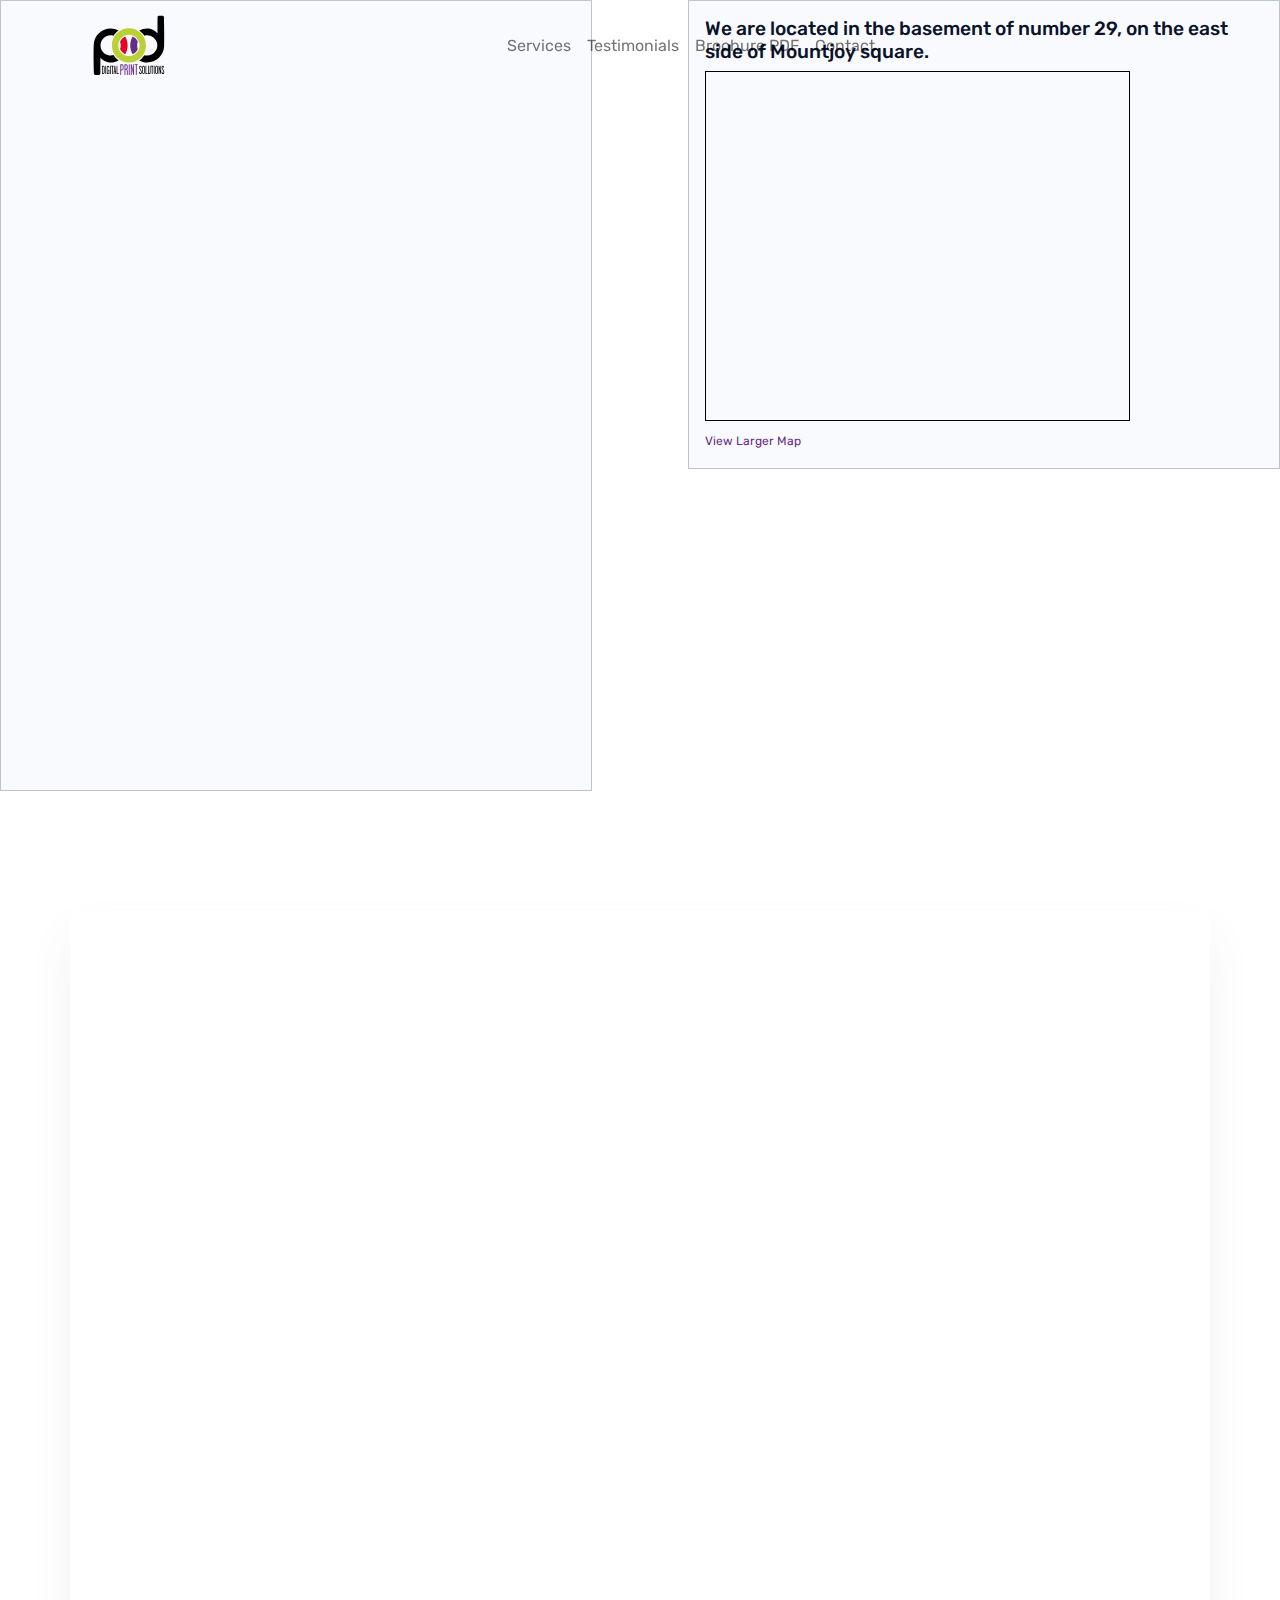
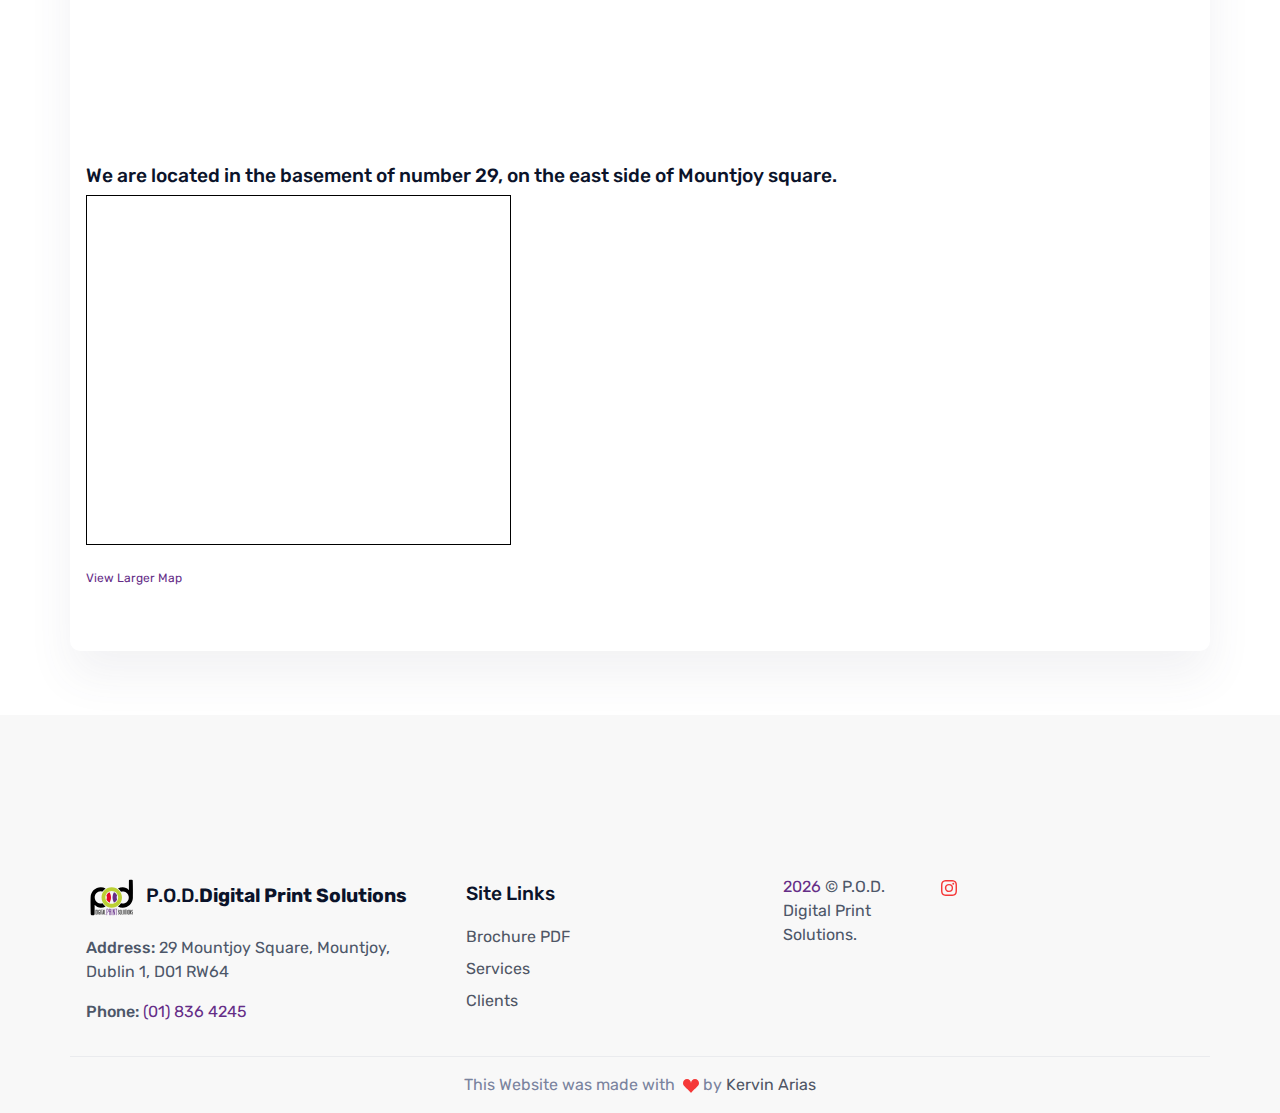
==== commit 0419ec1b: "two columns layout test" ====
--- a/contact.html
+++ b/contact.html
@@ -200,6 +200,25 @@
         </div>
       </div>
     </nav>
+<!-- two columns section -->
+<div class="row mx-md-n5">
+  <div class="col px-md-5"><div class="p-3 border bg-light">
+    <iframe id="JotFormIFrame-243524260286354" title="General Inquiry Contact Form"
+    onload="window.parent.scrollTo(0,0)" allowtransparency="true"
+    allow="geolocation; microphone; camera; fullscreen" src="https://form.jotform.com/243524260286354"
+    frameborder="0" style="min-width:100%;max-width:100%;height:750px;border:none;" scrolling="no">
+  </iframe>
+</div>
+</div>
+  <div class="col px-md-5"><div class="p-3 border bg-light">
+    <h5>We are located in the basement of number 29, on the east side of Mountjoy square.</h5>
+    <iframe width="425" height="350"
+      src="https://www.openstreetmap.org/export/embed.html?bbox=-6.25848412513733%2C53.356047394621044%2C-6.254085302352905%2C53.35760979667221&amp;layer=mapnik"
+      style="border: 1px solid black"></iframe><br /><small><a
+        href="https://www.openstreetmap.org/#map=19/53.356829/-6.256285">View Larger Map</a></small>
+  </div></div>
+</div>
+
     <!-- ============================================-->
     <!--    Contact Form   -->
 <section class="pb-6">
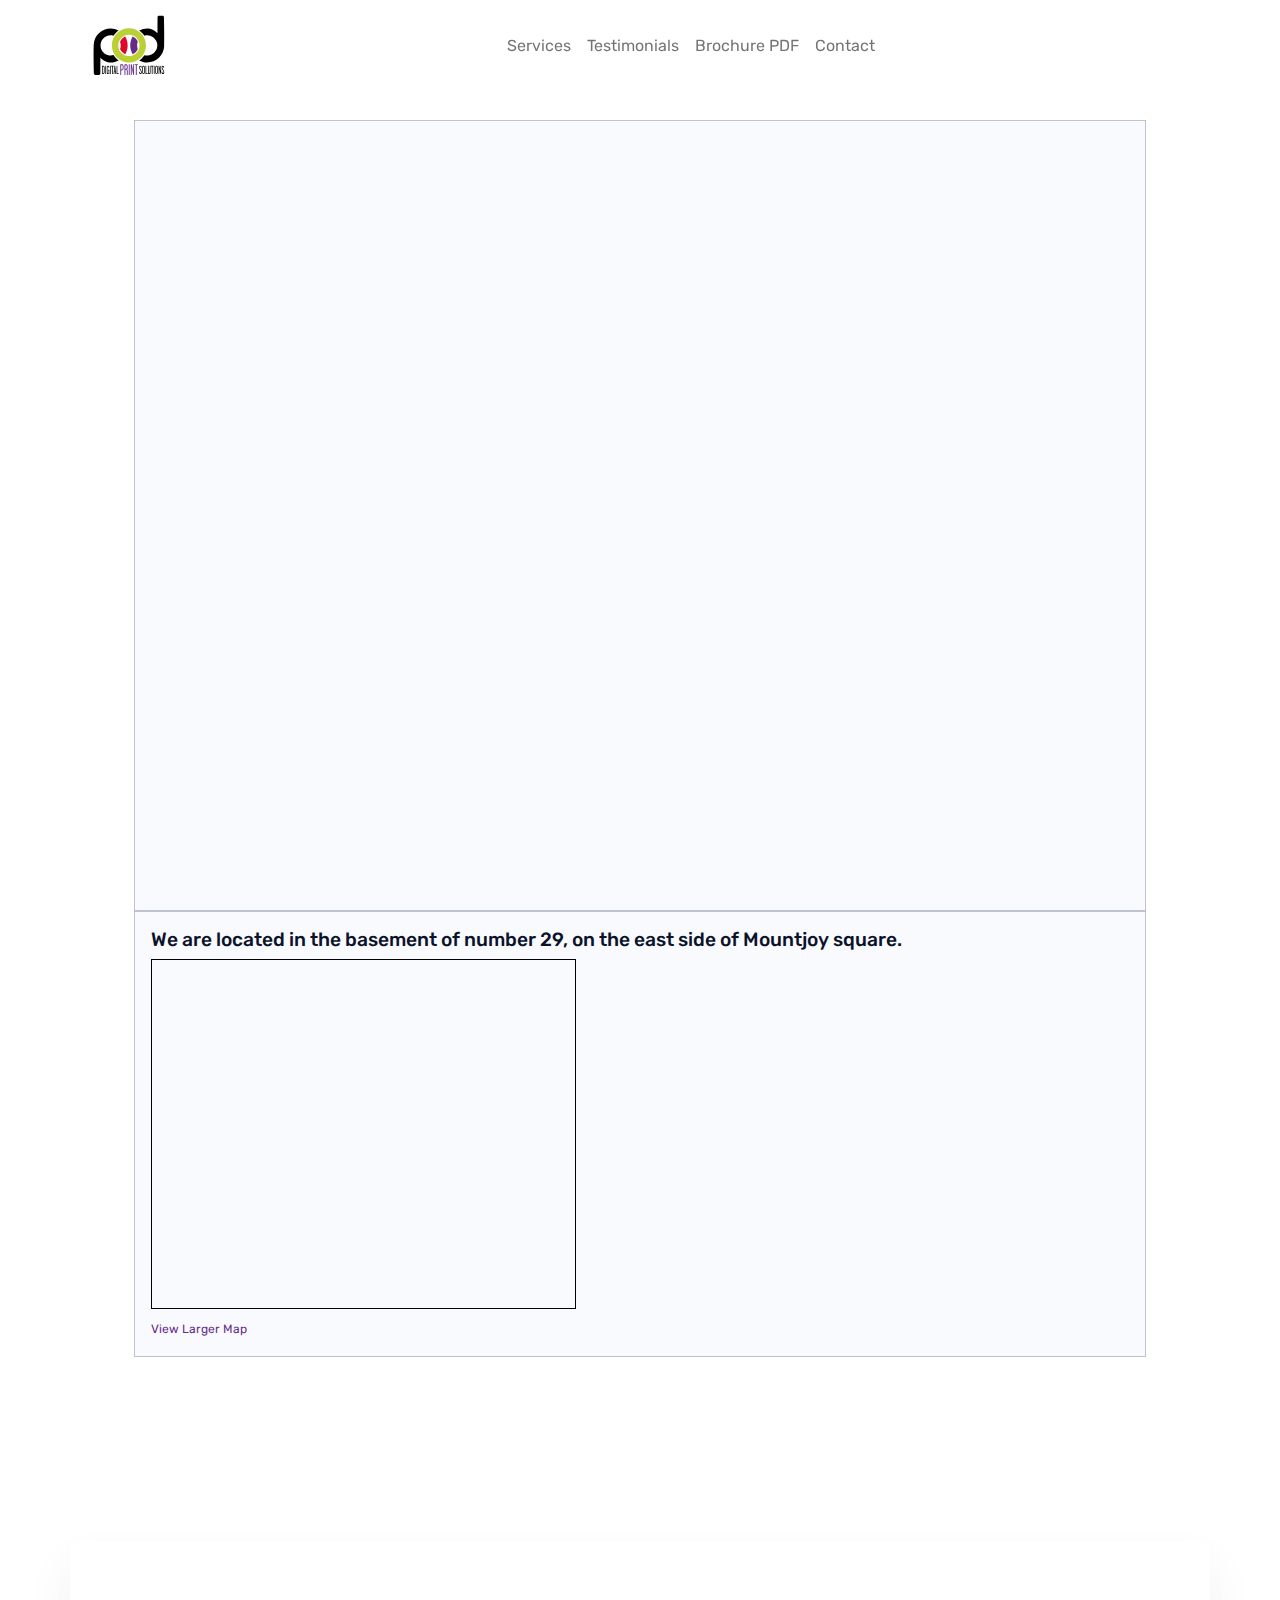
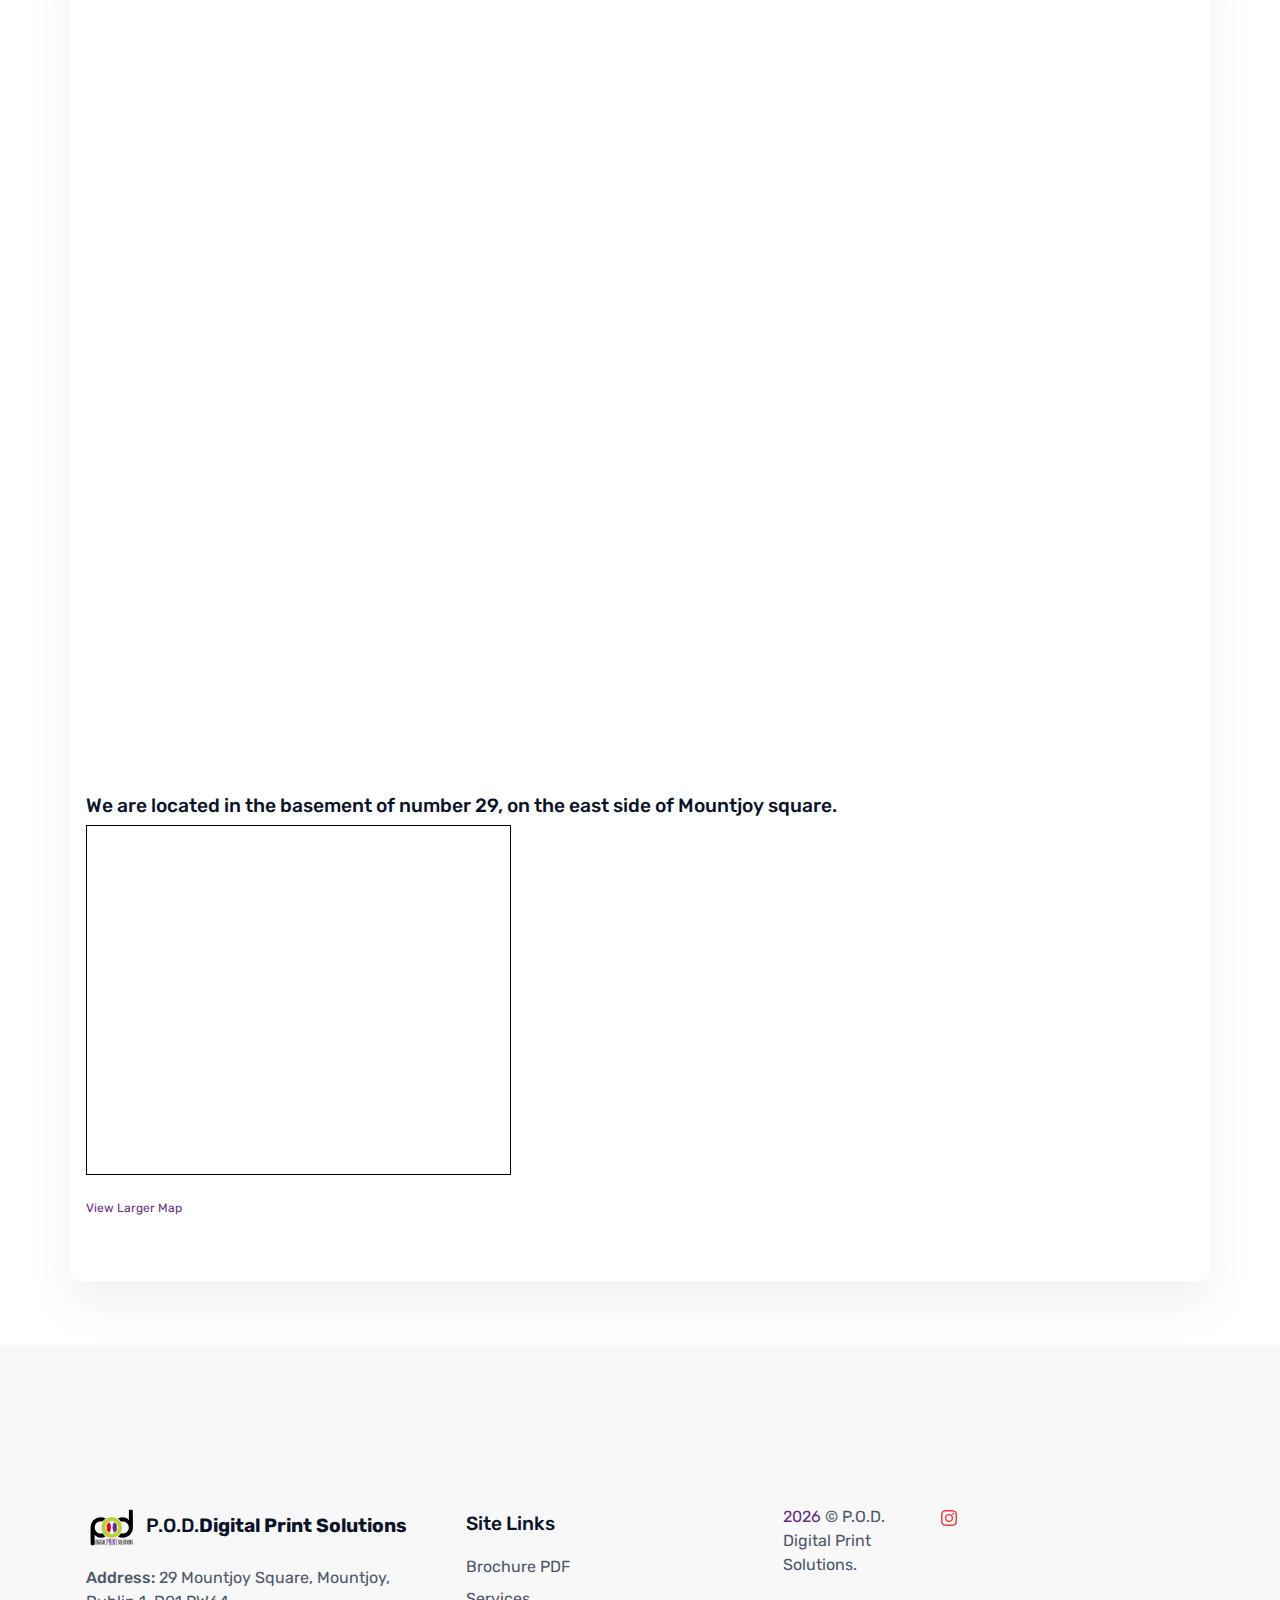
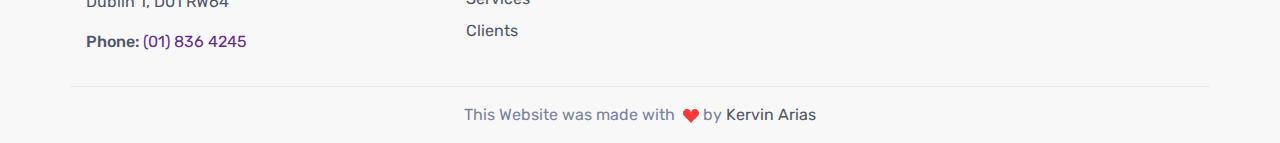
==== commit 08df3a74: "layout fix for two columns" ====
--- a/contact.html
+++ b/contact.html
@@ -201,7 +201,8 @@
       </div>
     </nav>
 <!-- two columns section -->
-<div class="row mx-md-n5">
+<section class="pb-6">
+  <div class="container-sm">
   <div class="col px-md-5"><div class="p-3 border bg-light">
     <iframe id="JotFormIFrame-243524260286354" title="General Inquiry Contact Form"
     onload="window.parent.scrollTo(0,0)" allowtransparency="true"
@@ -218,7 +219,7 @@
         href="https://www.openstreetmap.org/#map=19/53.356829/-6.256285">View Larger Map</a></small>
   </div></div>
 </div>
-
+</section>
     <!-- ============================================-->
     <!--    Contact Form   -->
 <section class="pb-6">
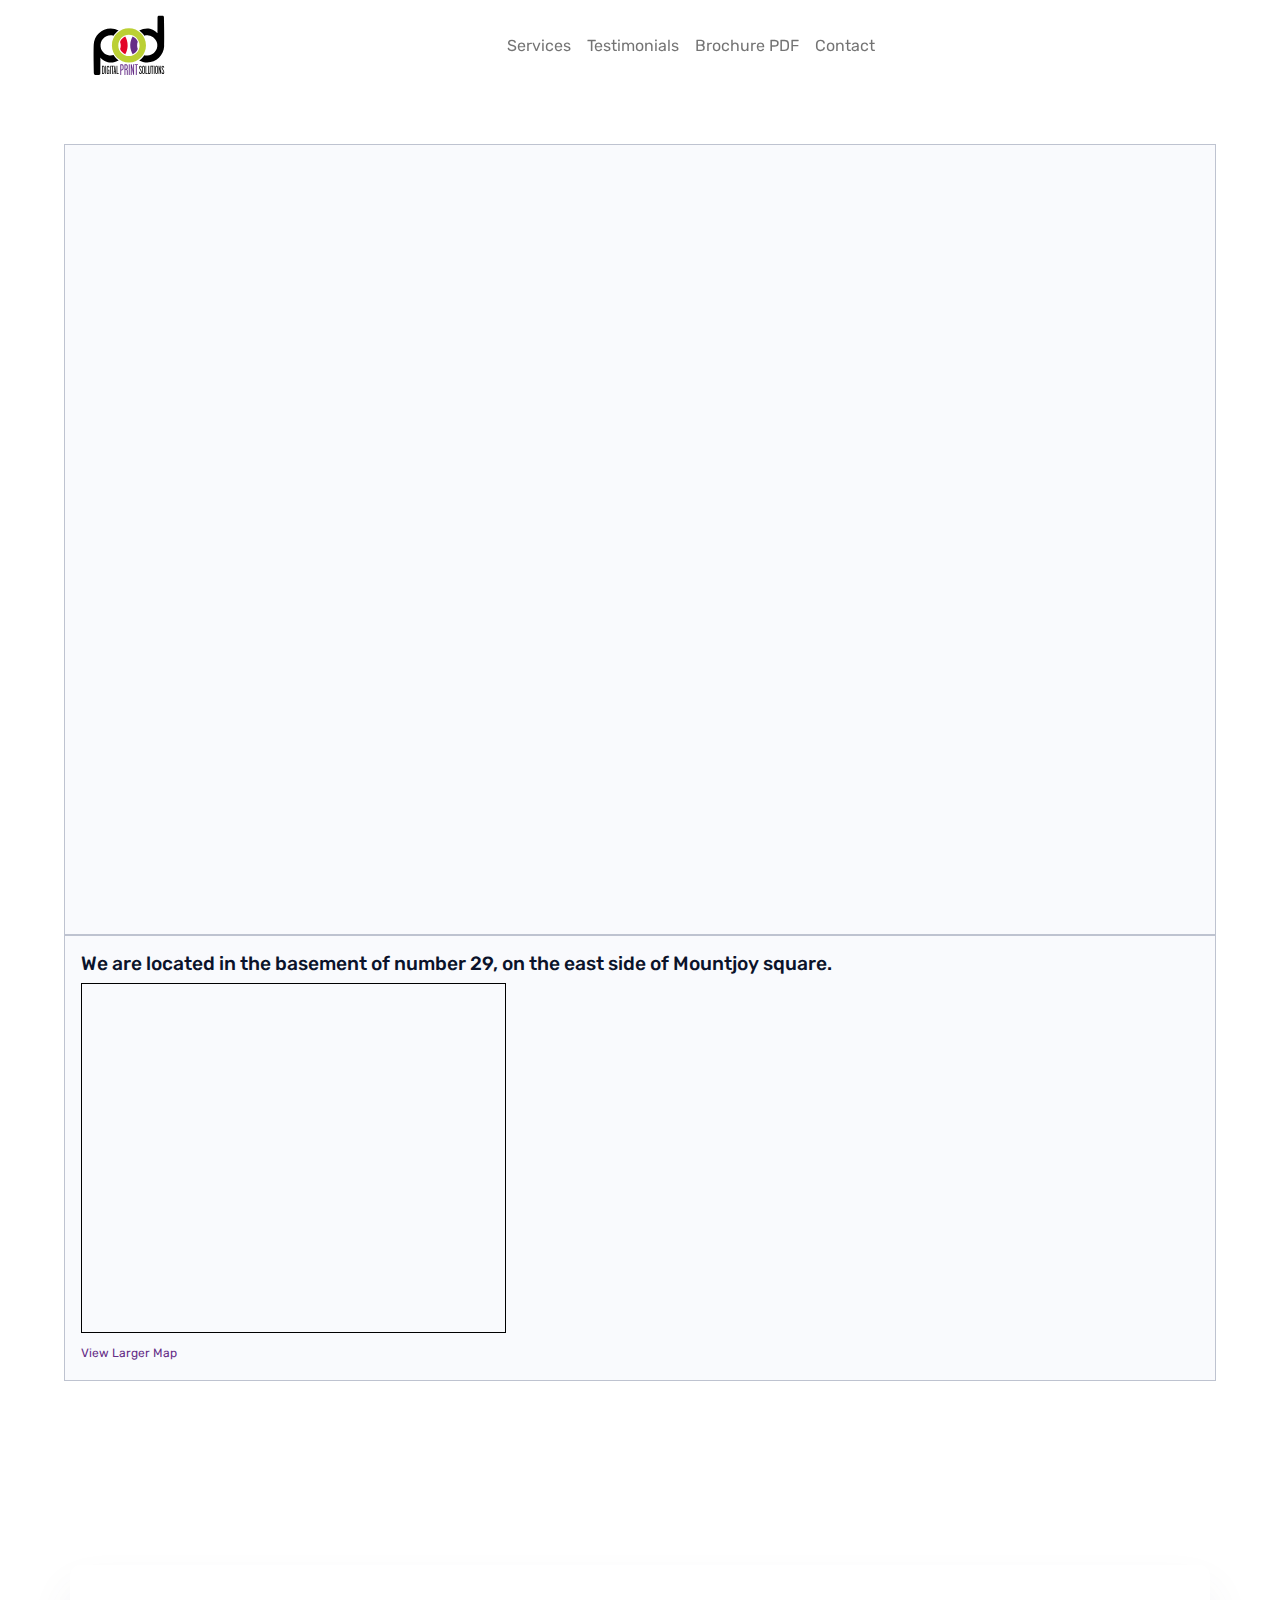
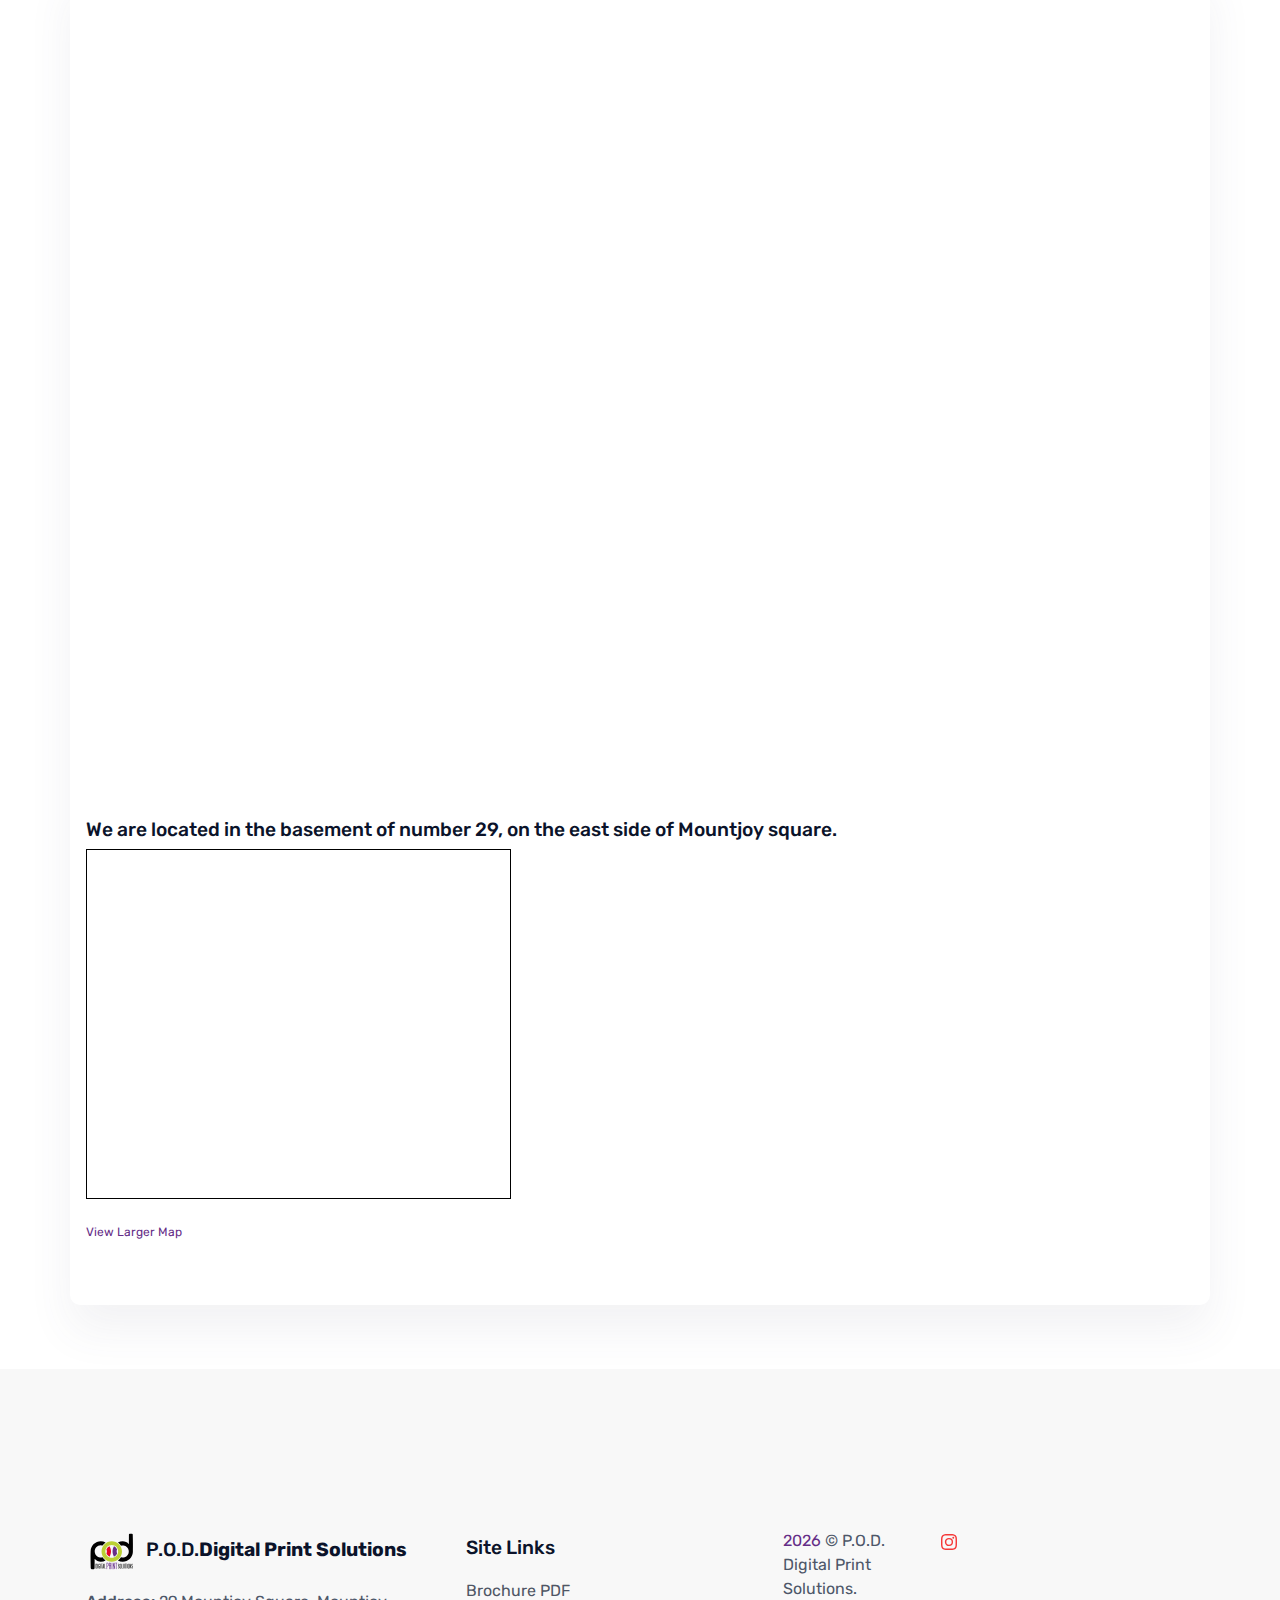
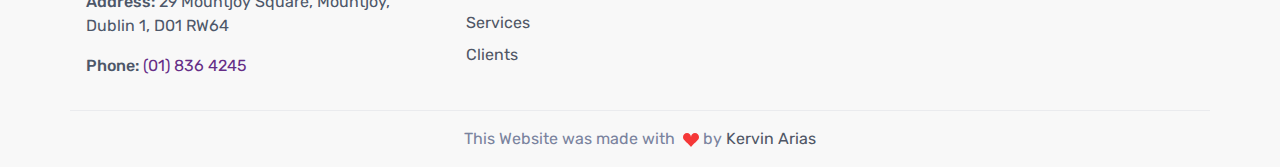
==== commit 4a38e7ef: "two columns fix" ====
--- a/contact.html
+++ b/contact.html
@@ -201,9 +201,11 @@
       </div>
     </nav>
 <!-- two columns section -->
+<br/> 
 <section class="pb-6">
-  <div class="container-sm">
-  <div class="col px-md-5"><div class="p-3 border bg-light">
+  <div class="container-fluid">
+  <div class="col px-md-5">
+    <div class="p-3 border bg-light">
     <iframe id="JotFormIFrame-243524260286354" title="General Inquiry Contact Form"
     onload="window.parent.scrollTo(0,0)" allowtransparency="true"
     allow="geolocation; microphone; camera; fullscreen" src="https://form.jotform.com/243524260286354"
@@ -211,13 +213,15 @@
   </iframe>
 </div>
 </div>
-  <div class="col px-md-5"><div class="p-3 border bg-light">
+  <div class="col px-md-5">
+    <div class="p-3 border bg-light">
     <h5>We are located in the basement of number 29, on the east side of Mountjoy square.</h5>
     <iframe width="425" height="350"
       src="https://www.openstreetmap.org/export/embed.html?bbox=-6.25848412513733%2C53.356047394621044%2C-6.254085302352905%2C53.35760979667221&amp;layer=mapnik"
       style="border: 1px solid black"></iframe><br /><small><a
         href="https://www.openstreetmap.org/#map=19/53.356829/-6.256285">View Larger Map</a></small>
-  </div></div>
+  </div>
+</div>
 </div>
 </section>
     <!-- ============================================-->
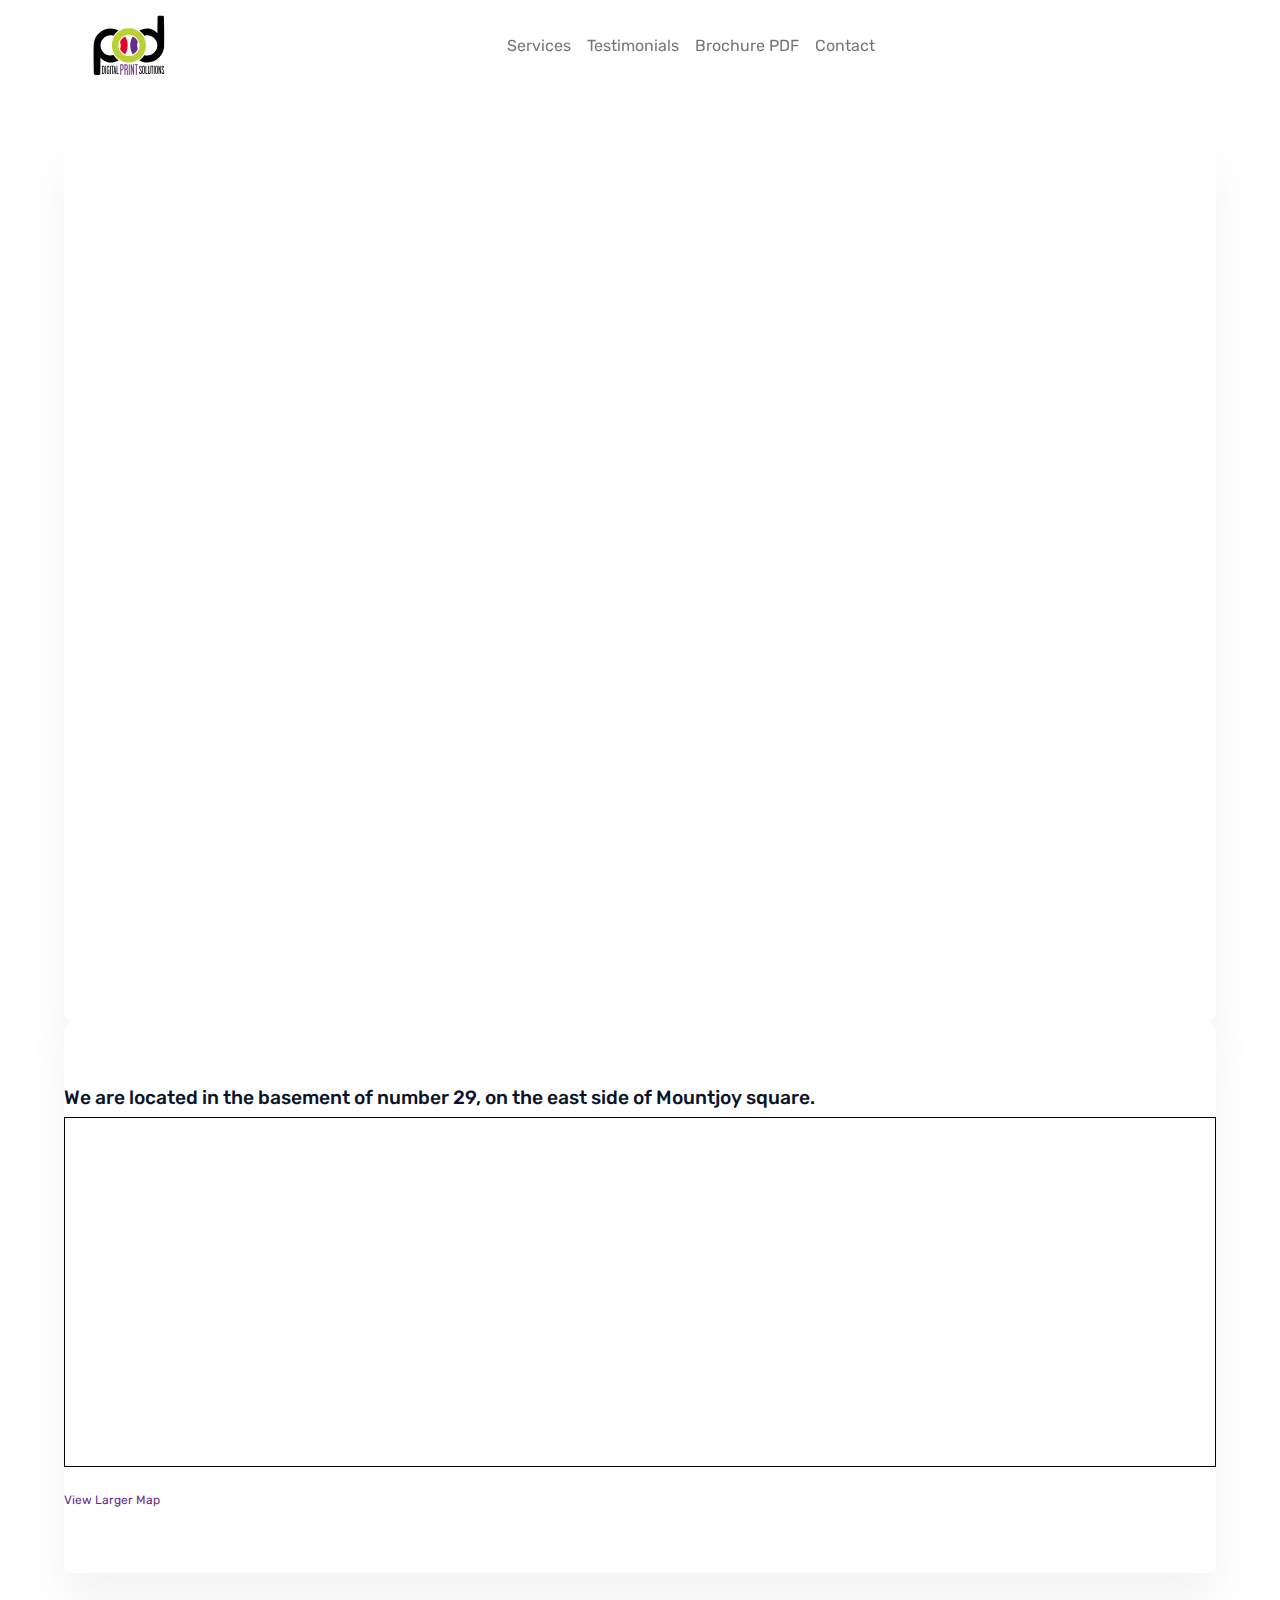
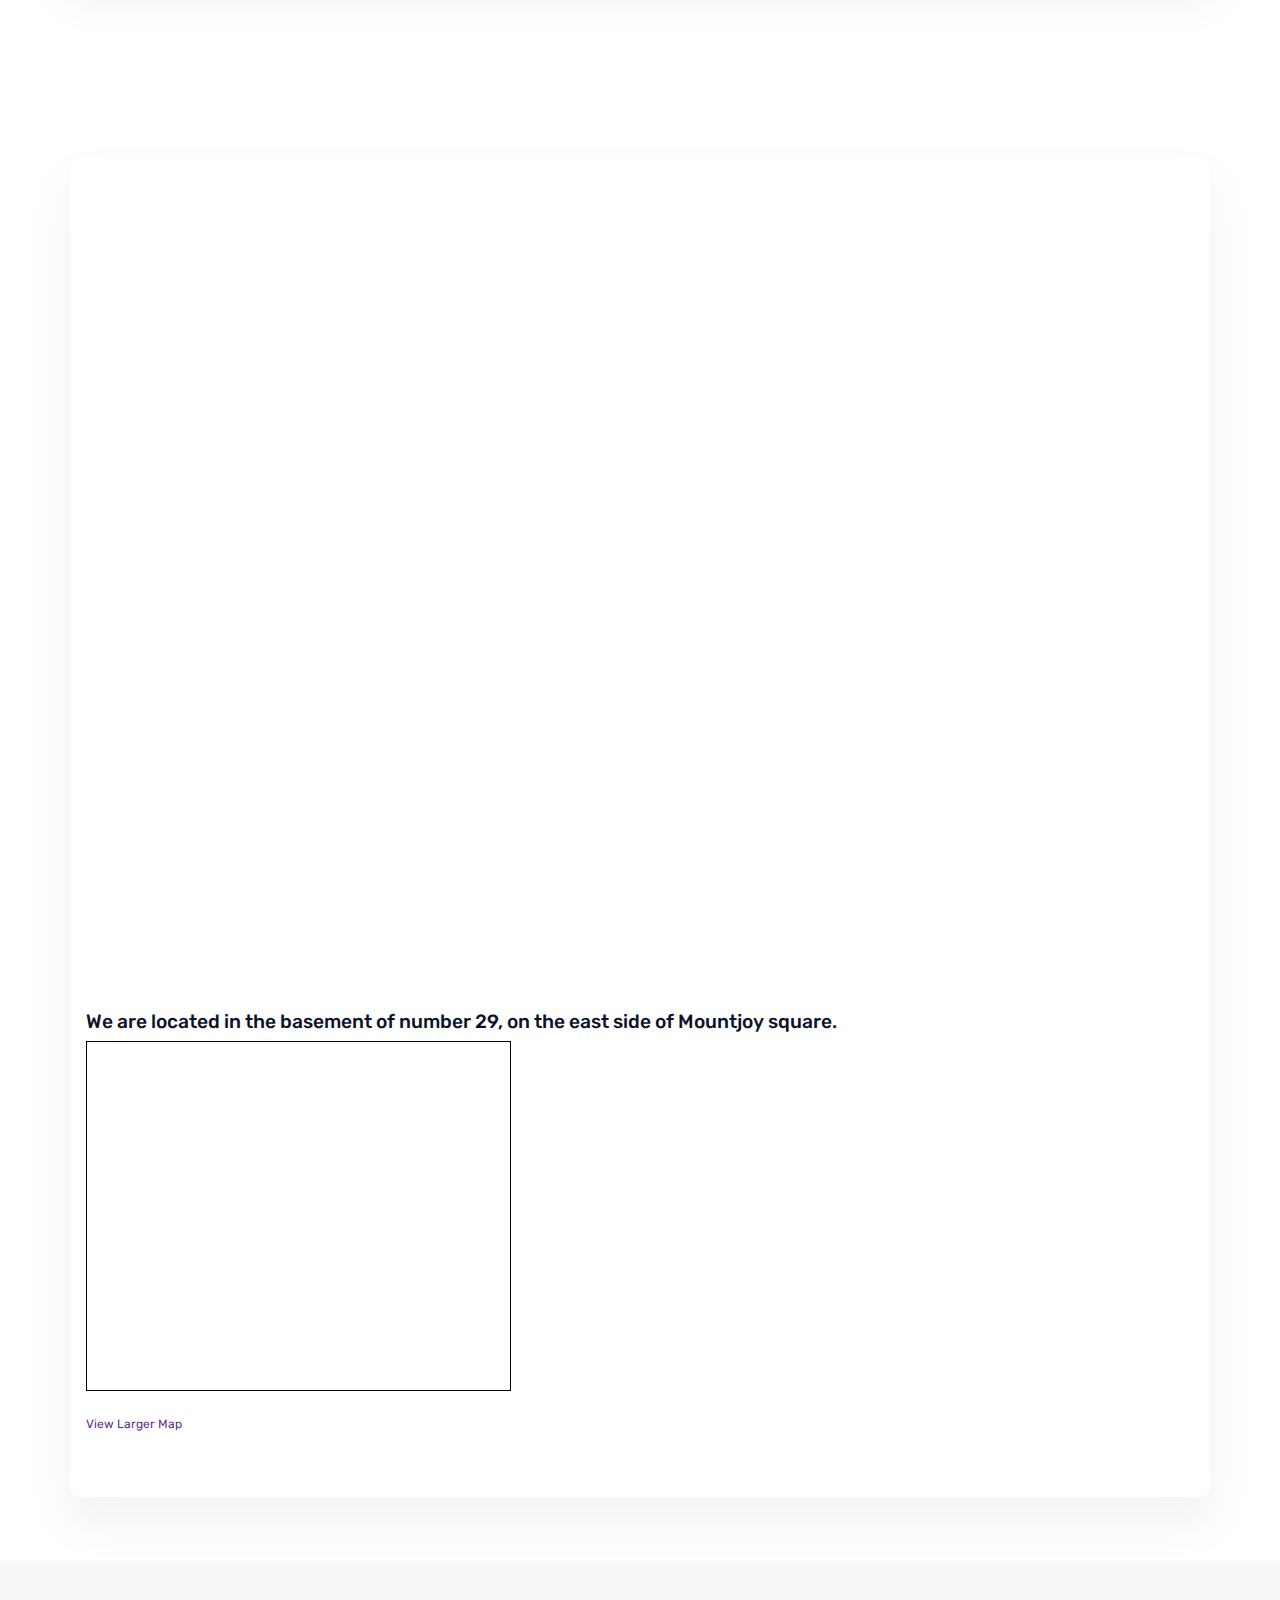
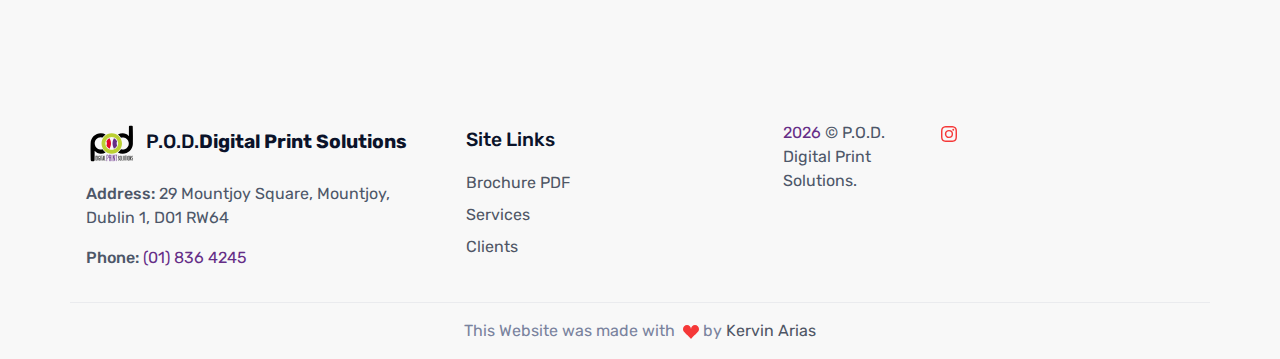
==== commit 07d42dac: "test different styles for columns" ====
--- a/contact.html
+++ b/contact.html
@@ -205,7 +205,7 @@
 <section class="pb-6">
   <div class="container-fluid">
   <div class="col px-md-5">
-    <div class="p-3 border bg-light">
+    <div class="card py-6 border-0 shadow-sm">
     <iframe id="JotFormIFrame-243524260286354" title="General Inquiry Contact Form"
     onload="window.parent.scrollTo(0,0)" allowtransparency="true"
     allow="geolocation; microphone; camera; fullscreen" src="https://form.jotform.com/243524260286354"
@@ -214,9 +214,9 @@
 </div>
 </div>
   <div class="col px-md-5">
-    <div class="p-3 border bg-light">
+    <div class="card py-6 border-0 shadow-sm">
     <h5>We are located in the basement of number 29, on the east side of Mountjoy square.</h5>
-    <iframe width="425" height="350"
+    <iframe width="max-width" height="350"
       src="https://www.openstreetmap.org/export/embed.html?bbox=-6.25848412513733%2C53.356047394621044%2C-6.254085302352905%2C53.35760979667221&amp;layer=mapnik"
       style="border: 1px solid black"></iframe><br /><small><a
         href="https://www.openstreetmap.org/#map=19/53.356829/-6.256285">View Larger Map</a></small>
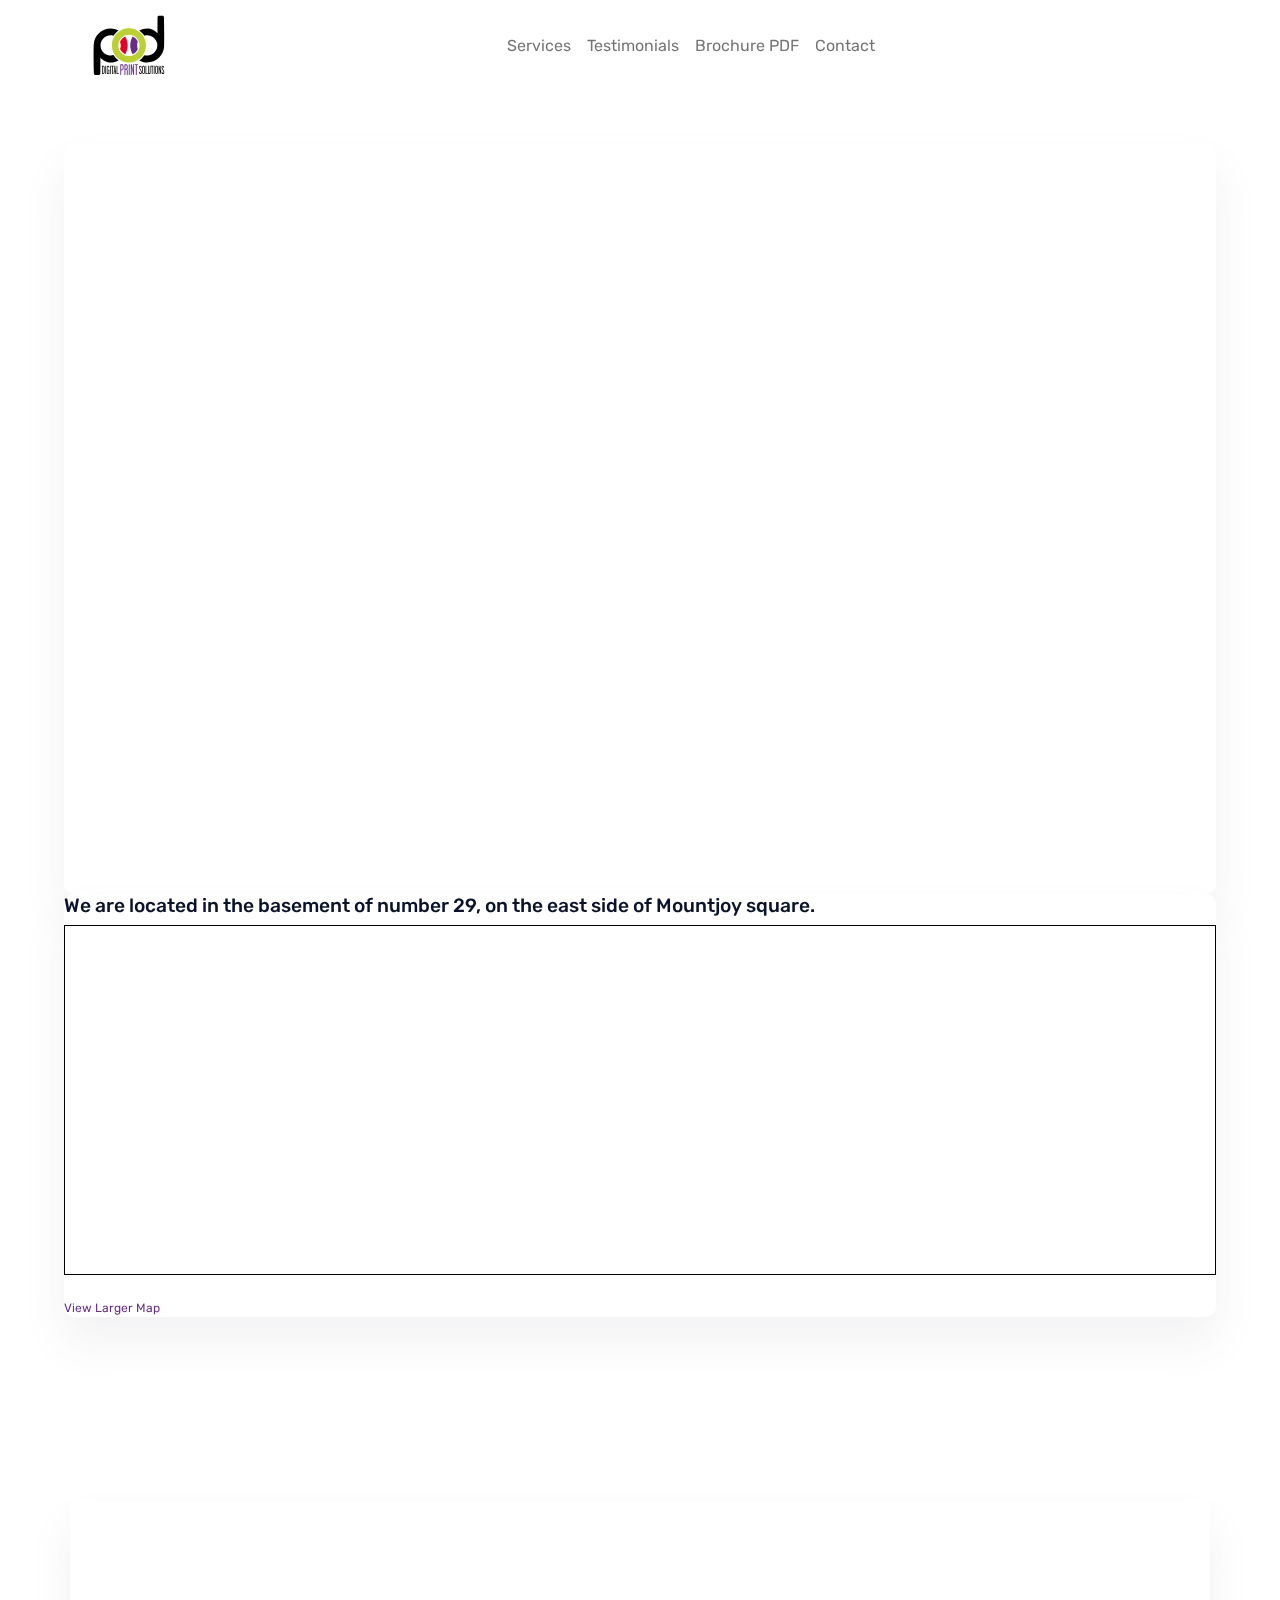
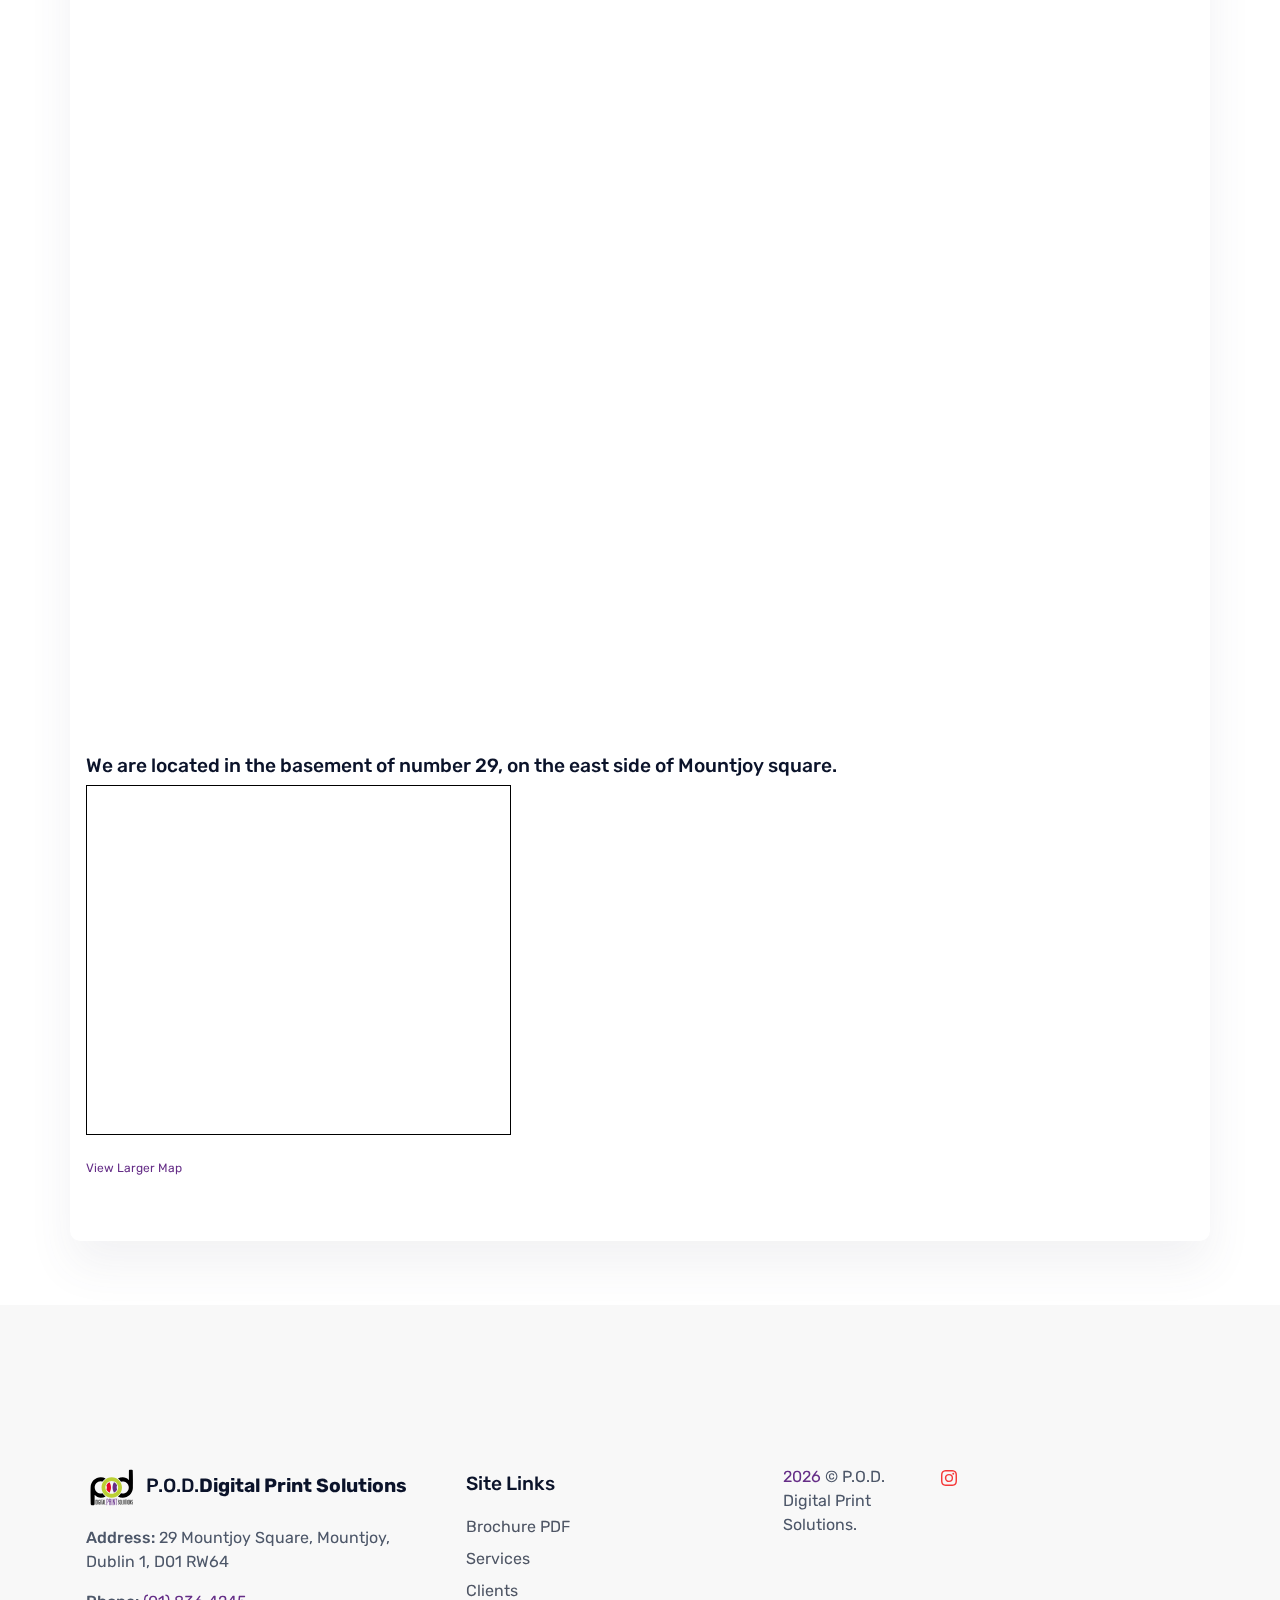
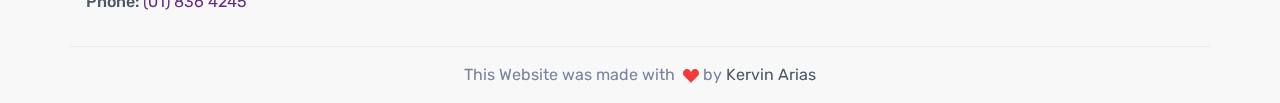
==== commit ce75facb: "layout test for two columns" ====
--- a/contact.html
+++ b/contact.html
@@ -200,52 +200,52 @@
         </div>
       </div>
     </nav>
-<!-- two columns section -->
-<br/> 
-<section class="pb-6">
-  <div class="container-fluid">
-  <div class="col px-md-5">
-    <div class="card py-6 border-0 shadow-sm">
-    <iframe id="JotFormIFrame-243524260286354" title="General Inquiry Contact Form"
-    onload="window.parent.scrollTo(0,0)" allowtransparency="true"
-    allow="geolocation; microphone; camera; fullscreen" src="https://form.jotform.com/243524260286354"
-    frameborder="0" style="min-width:100%;max-width:100%;height:750px;border:none;" scrolling="no">
-  </iframe>
-</div>
-</div>
-  <div class="col px-md-5">
-    <div class="card py-6 border-0 shadow-sm">
-    <h5>We are located in the basement of number 29, on the east side of Mountjoy square.</h5>
-    <iframe width="max-width" height="350"
-      src="https://www.openstreetmap.org/export/embed.html?bbox=-6.25848412513733%2C53.356047394621044%2C-6.254085302352905%2C53.35760979667221&amp;layer=mapnik"
-      style="border: 1px solid black"></iframe><br /><small><a
-        href="https://www.openstreetmap.org/#map=19/53.356829/-6.256285">View Larger Map</a></small>
-  </div>
-</div>
-</div>
-</section>
+    <!-- two columns section -->
+    <br />
+    <section class="pb-6">
+      <div class="container-fluid">
+        <div class="col px-md-5">
+          <div class="card border-0 shadow-sm">
+            <iframe id="JotFormIFrame-243524260286354" title="General Inquiry Contact Form"
+              onload="window.parent.scrollTo(0,0)" allowtransparency="true"
+              allow="geolocation; microphone; camera; fullscreen" src="https://form.jotform.com/243524260286354"
+              frameborder="0" style="min-width:100%;max-width:100%;height:750px;border:none;" scrolling="no">
+            </iframe>
+          </div>
+        </div>
+        <div class="col px-md-5">
+          <div class="card border-0 shadow-sm">
+            <h5>We are located in the basement of number 29, on the east side of Mountjoy square.</h5>
+            <iframe width="max-width" height="350"
+              src="https://www.openstreetmap.org/export/embed.html?bbox=-6.25848412513733%2C53.356047394621044%2C-6.254085302352905%2C53.35760979667221&amp;layer=mapnik"
+              style="border: 1px solid black"></iframe><br /><small><a
+                href="https://www.openstreetmap.org/#map=19/53.356829/-6.256285">View Larger Map</a></small>
+          </div>
+        </div>
+      </div>
+    </section>
     <!-- ============================================-->
     <!--    Contact Form   -->
-<section class="pb-6">
-  <div class="container">
-    <div class="row justify-content-center">
-      <div class="card py-6 border-0 shadow-sm">
-        <div class="card-body col-md-8 col-lg-15">
-          <iframe id="JotFormIFrame-243524260286354" title="General Inquiry Contact Form"
-            onload="window.parent.scrollTo(0,0)" allowtransparency="true"
-            allow="geolocation; microphone; camera; fullscreen" src="https://form.jotform.com/243524260286354"
-            frameborder="0" style="min-width:100%;max-width:100%;height:750px;border:none;" scrolling="no">
-          </iframe>
+    <section class="pb-6">
+      <div class="container">
+        <div class="row justify-content-center">
+          <div class="card py-6 border-0 shadow-sm">
+            <div class="card-body col-md-8 col-lg-15">
+              <iframe id="JotFormIFrame-243524260286354" title="General Inquiry Contact Form"
+                onload="window.parent.scrollTo(0,0)" allowtransparency="true"
+                allow="geolocation; microphone; camera; fullscreen" src="https://form.jotform.com/243524260286354"
+                frameborder="0" style="min-width:100%;max-width:100%;height:750px;border:none;" scrolling="no">
+              </iframe>
+            </div>
+            <h5>We are located in the basement of number 29, on the east side of Mountjoy square.</h5>
+            <iframe width="425" height="350"
+              src="https://www.openstreetmap.org/export/embed.html?bbox=-6.25848412513733%2C53.356047394621044%2C-6.254085302352905%2C53.35760979667221&amp;layer=mapnik"
+              style="border: 1px solid black"></iframe><br /><small><a
+                href="https://www.openstreetmap.org/#map=19/53.356829/-6.256285">View Larger Map</a></small>
+          </div>
         </div>
-        <h5>We are located in the basement of number 29, on the east side of Mountjoy square.</h5>
-        <iframe width="425" height="350"
-          src="https://www.openstreetmap.org/export/embed.html?bbox=-6.25848412513733%2C53.356047394621044%2C-6.254085302352905%2C53.35760979667221&amp;layer=mapnik"
-          style="border: 1px solid black"></iframe><br /><small><a
-            href="https://www.openstreetmap.org/#map=19/53.356829/-6.256285">View Larger Map</a></small>
       </div>
-    </div>
-  </div>
-</section>
+    </section>
     <!-- ============================================-->
     <!-- FOOTER begin ============================-->
     <section class="bg-200 pt-9 pb-0">
@@ -433,7 +433,7 @@
           <!-- Social Media Starts -->
           <div class="col-6 col-sm-4 col-lg-3 mb-3">
             <ul class="list-unstyled list-inline">
-                  <!-- Social media deactivated
+              <!-- Social media deactivated
 <li class="list-inline-item"><a class="text-decoration-none" href="#!">
                   <svg class="bi bi-facebook" xmlns="http://www.w3.org/2000/svg" width="16" height="16" fill="#F53838"
                     viewBox="0 0 16 16">
@@ -467,7 +467,8 @@
                 <path
                   d="M4 1c2.21 0 4 1.755 4 3.92C8 2.755 9.79 1 12 1s4 1.755 4 3.92c0 3.263-3.234 4.414-7.608 9.608a.513.513 0 0 1-.784 0C3.234 9.334 0 8.183 0 4.92 0 2.755 1.79 1 4 1z">
                 </path>
-              </svg>&nbsp;by&nbsp;<a class="text-900" href="https://kervinarias.myportfolio.com/" target="_blank">Kervin Arias</a>
+              </svg>&nbsp;by&nbsp;<a class="text-900" href="https://kervinarias.myportfolio.com/" target="_blank">Kervin
+                Arias</a>
             </p>
           </div>
         </div>
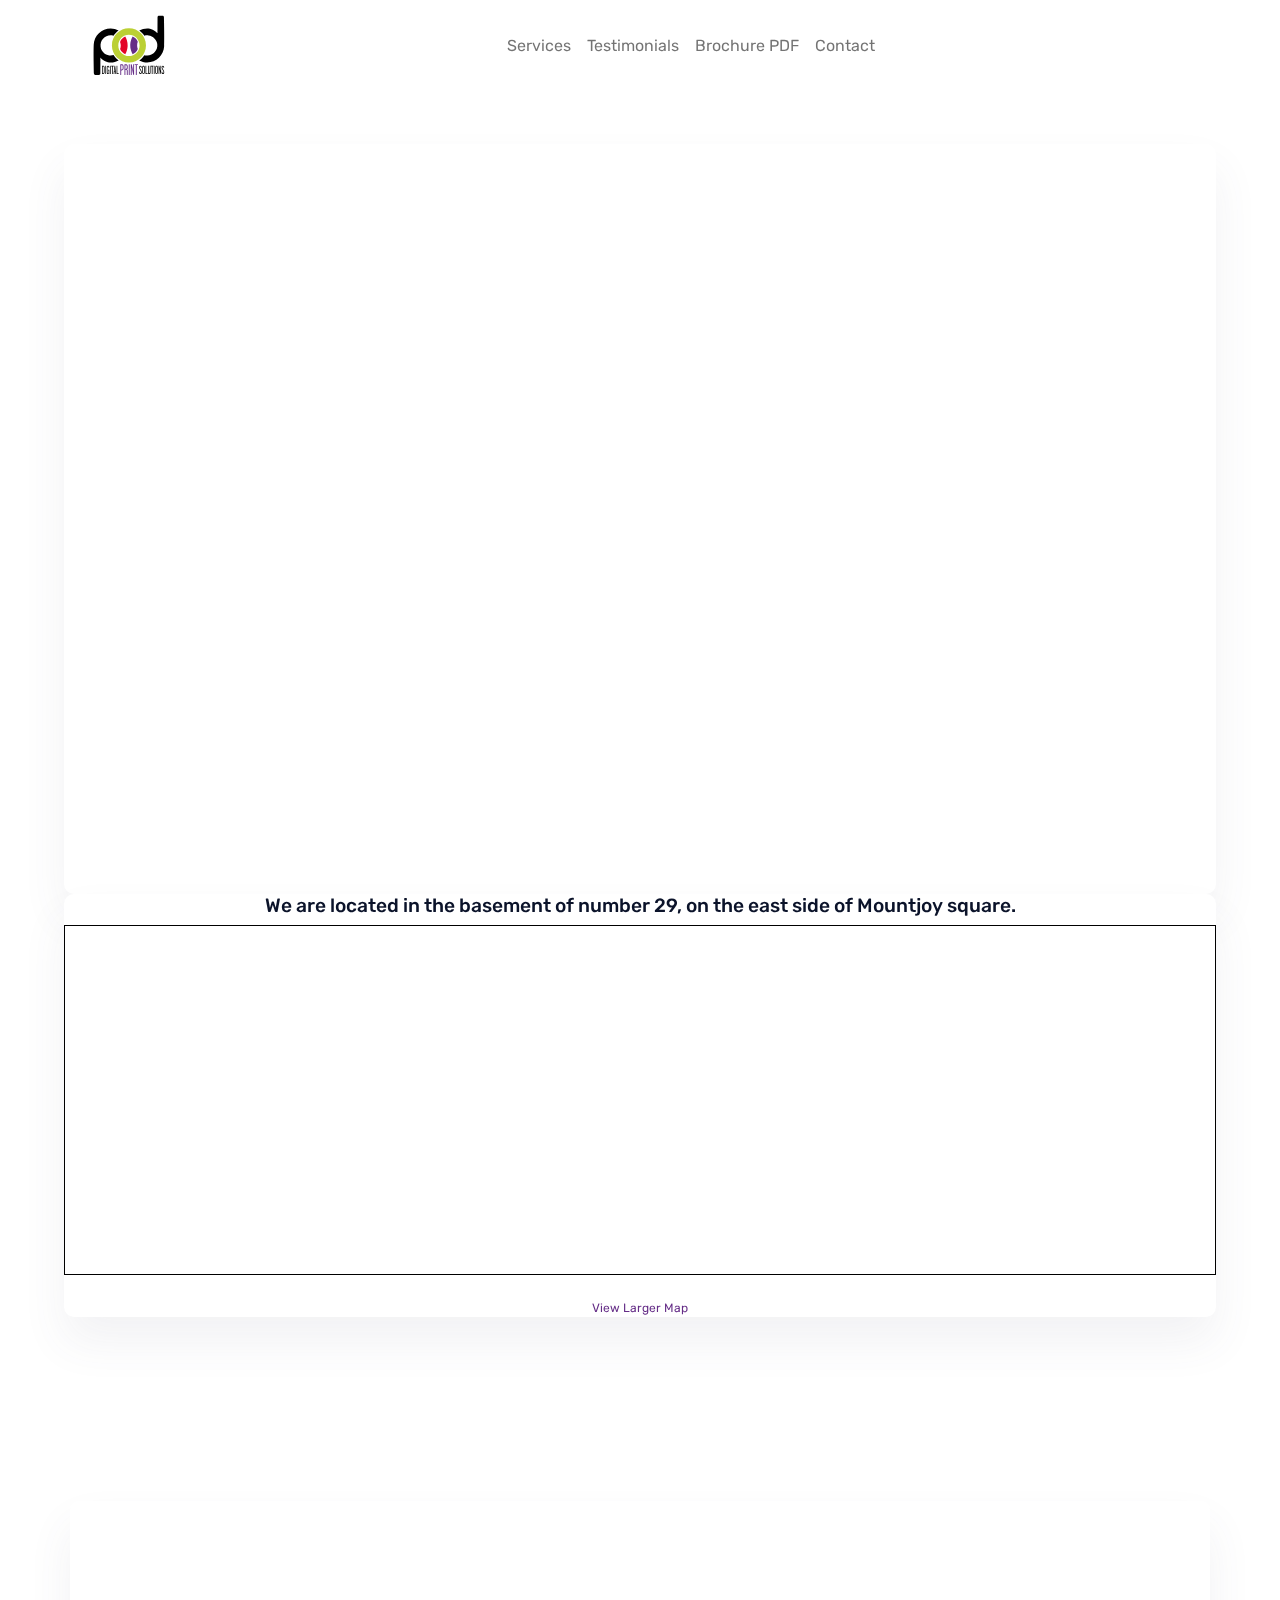
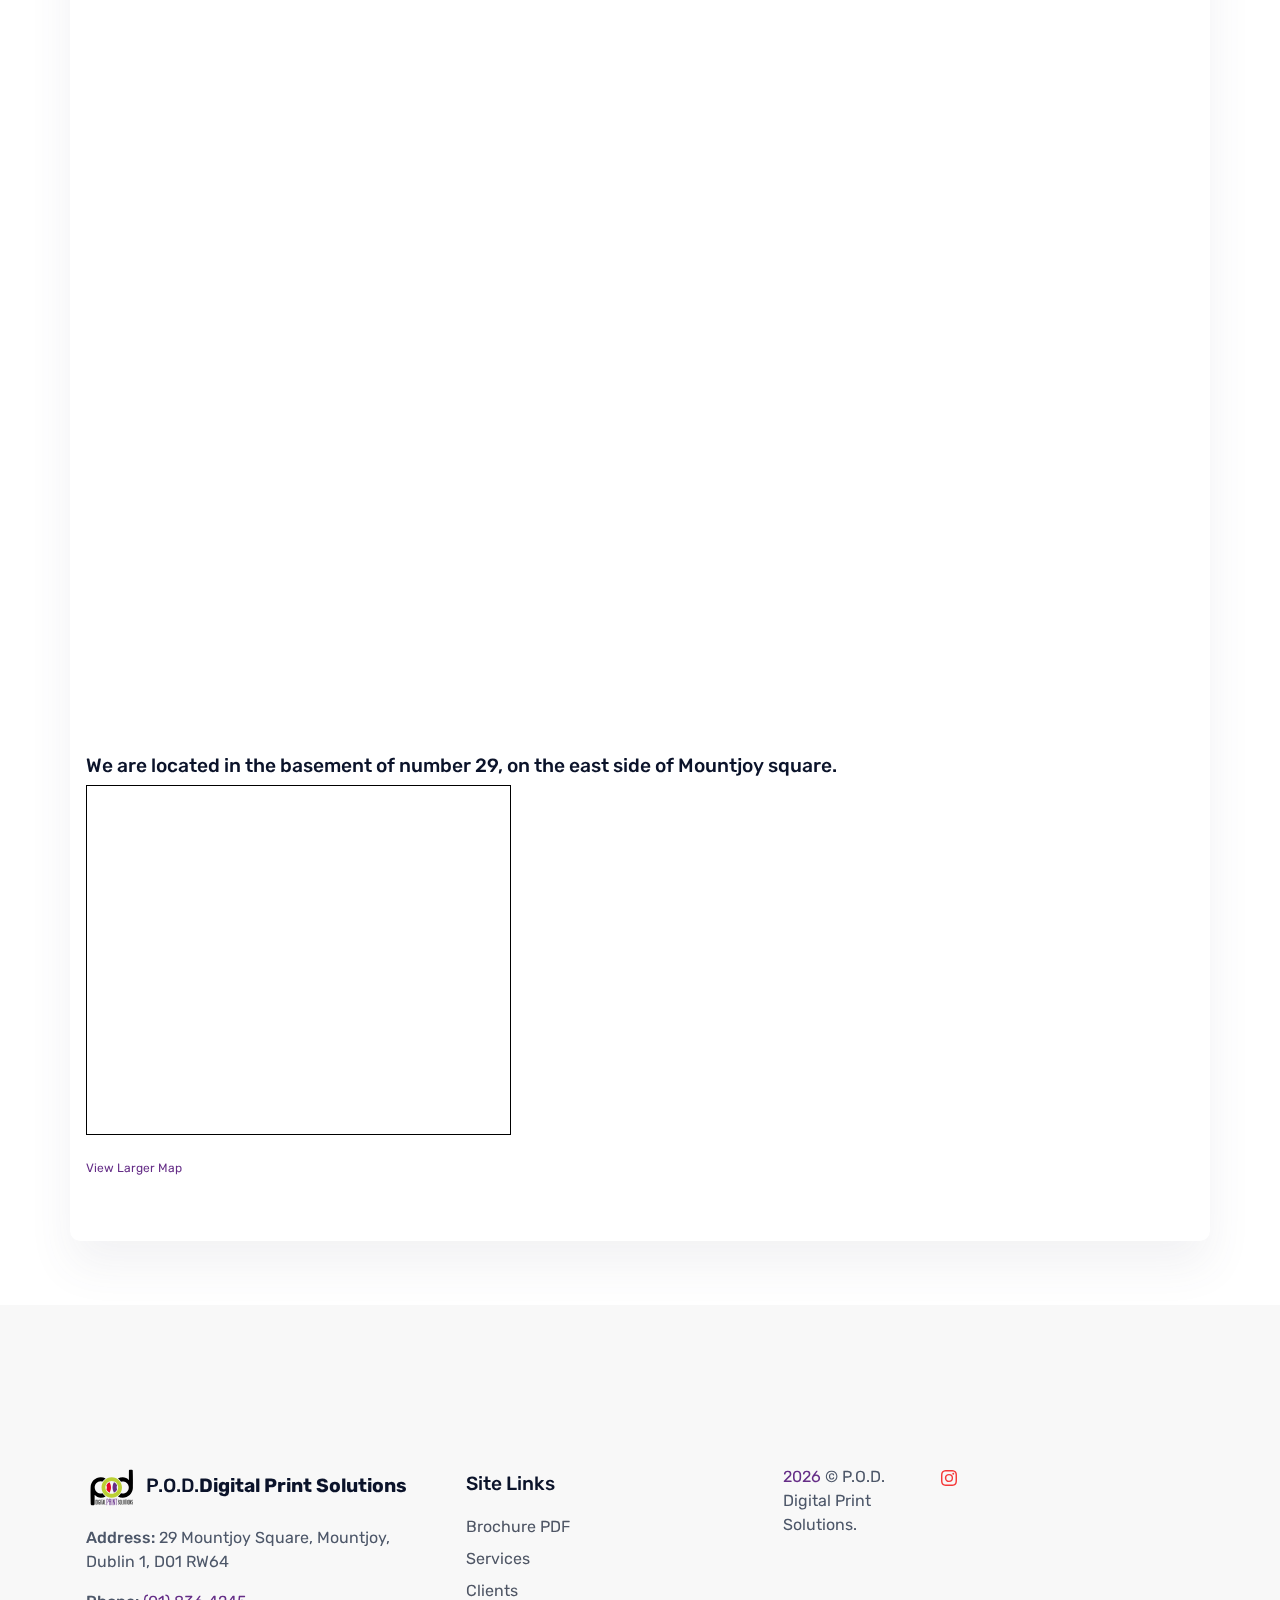
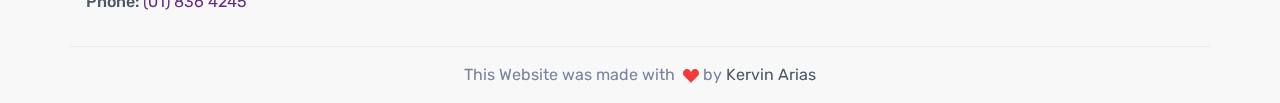
==== commit 74420362: "text on map centred" ====
--- a/contact.html
+++ b/contact.html
@@ -214,7 +214,7 @@
           </div>
         </div>
         <div class="col px-md-5">
-          <div class="card border-0 shadow-sm">
+          <div class="card border-0 shadow-sm text-center">
             <h5>We are located in the basement of number 29, on the east side of Mountjoy square.</h5>
             <iframe width="max-width" height="350"
               src="https://www.openstreetmap.org/export/embed.html?bbox=-6.25848412513733%2C53.356047394621044%2C-6.254085302352905%2C53.35760979667221&amp;layer=mapnik"
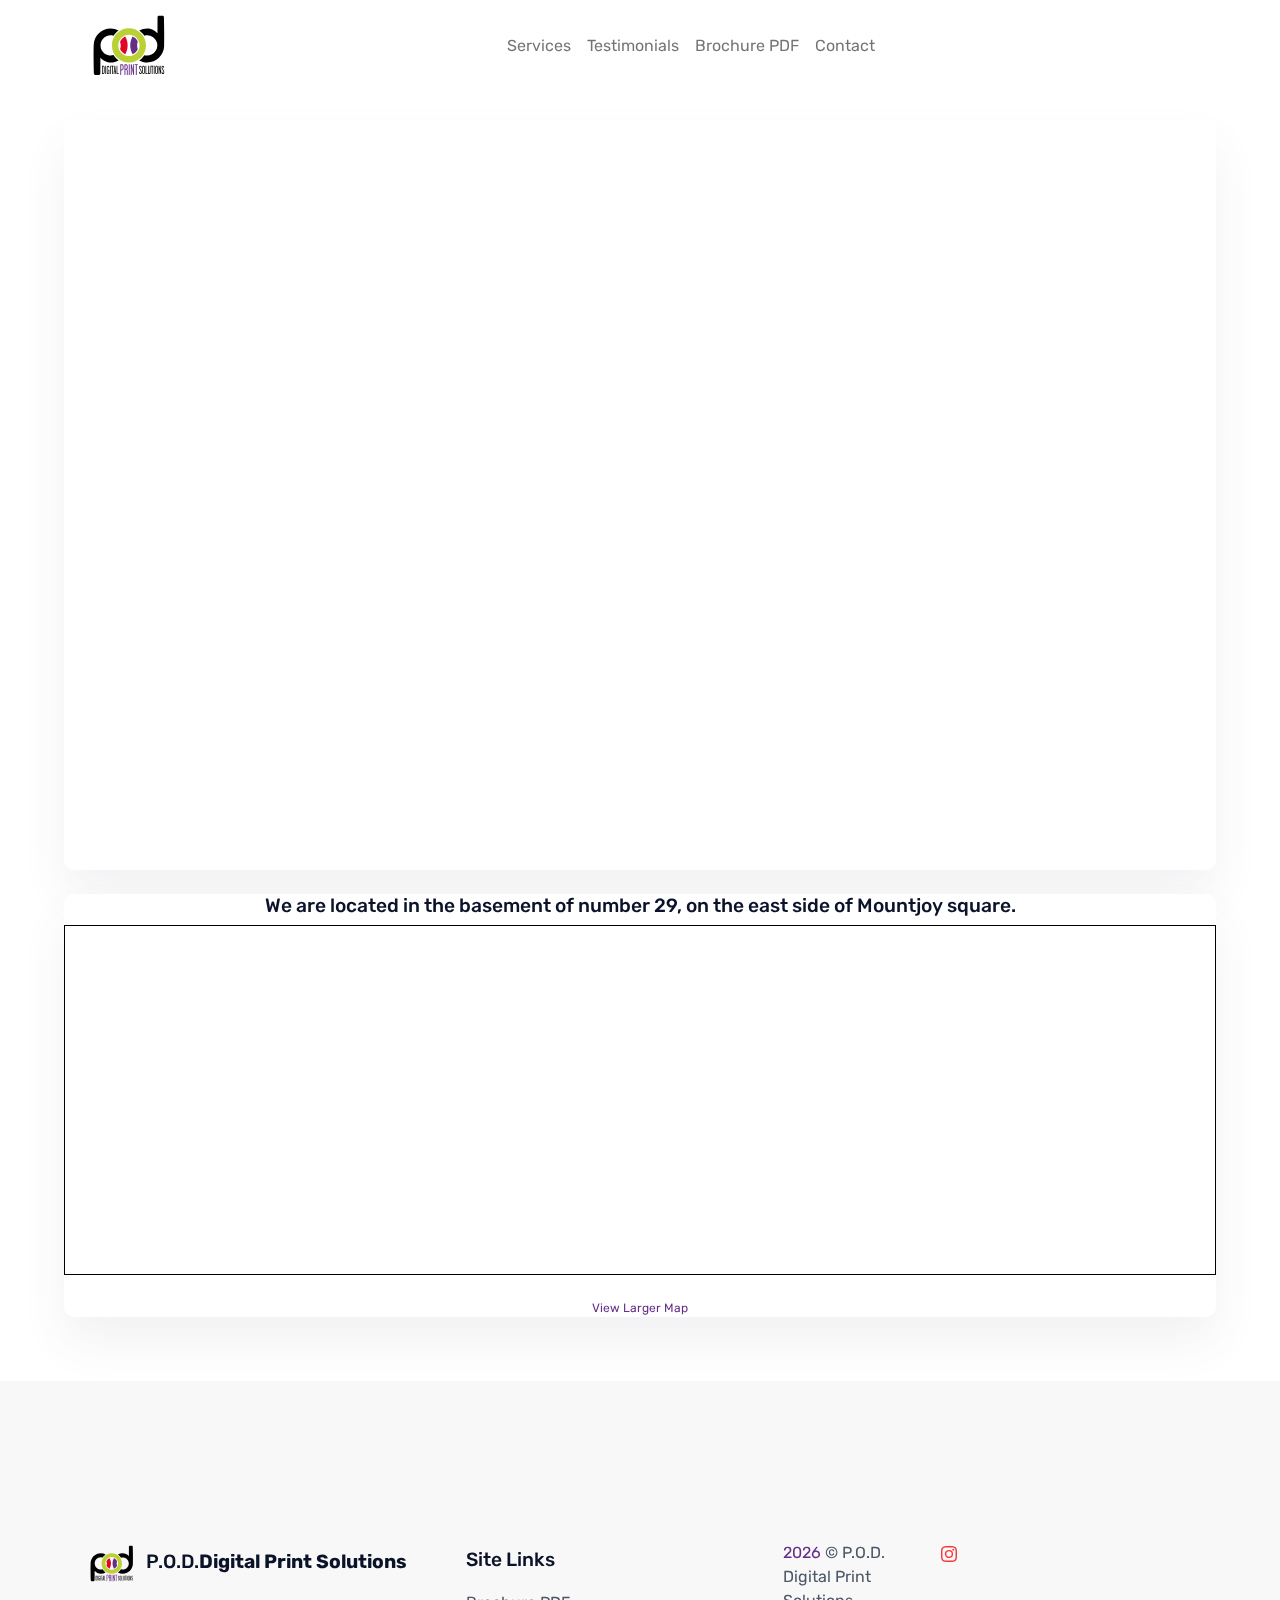
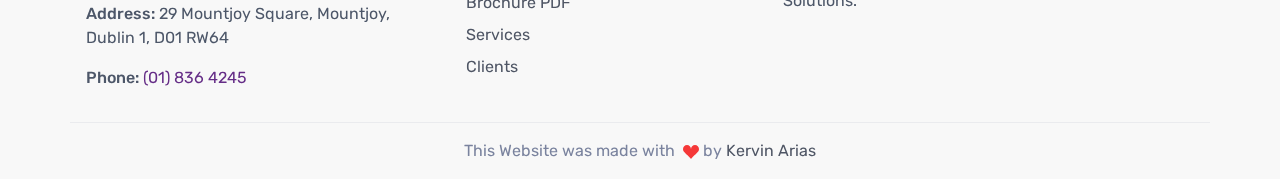
==== commit 33f5ccd7: "merge two files after redloading vs committed" ====
--- a/contact.html
+++ b/contact.html
@@ -200,8 +200,9 @@
         </div>
       </div>
     </nav>
+     <!-- ============================================-->
+    <!--    Contact Form   -->
     <!-- two columns section -->
-    <br />
     <section class="pb-6">
       <div class="container-fluid">
         <div class="col px-md-5">
@@ -213,6 +214,7 @@
             </iframe>
           </div>
         </div>
+        <br>
         <div class="col px-md-5">
           <div class="card border-0 shadow-sm text-center">
             <h5>We are located in the basement of number 29, on the east side of Mountjoy square.</h5>
@@ -224,8 +226,9 @@
         </div>
       </div>
     </section>
-    <!-- ============================================-->
-    <!--    Contact Form   -->
+    <!-- ============================================
+    old section cancelled 
+    
     <section class="pb-6">
       <div class="container">
         <div class="row justify-content-center">
@@ -245,7 +248,7 @@
           </div>
         </div>
       </div>
-    </section>
+    </section> -->
     <!-- ============================================-->
     <!-- FOOTER begin ============================-->
     <section class="bg-200 pt-9 pb-0">
